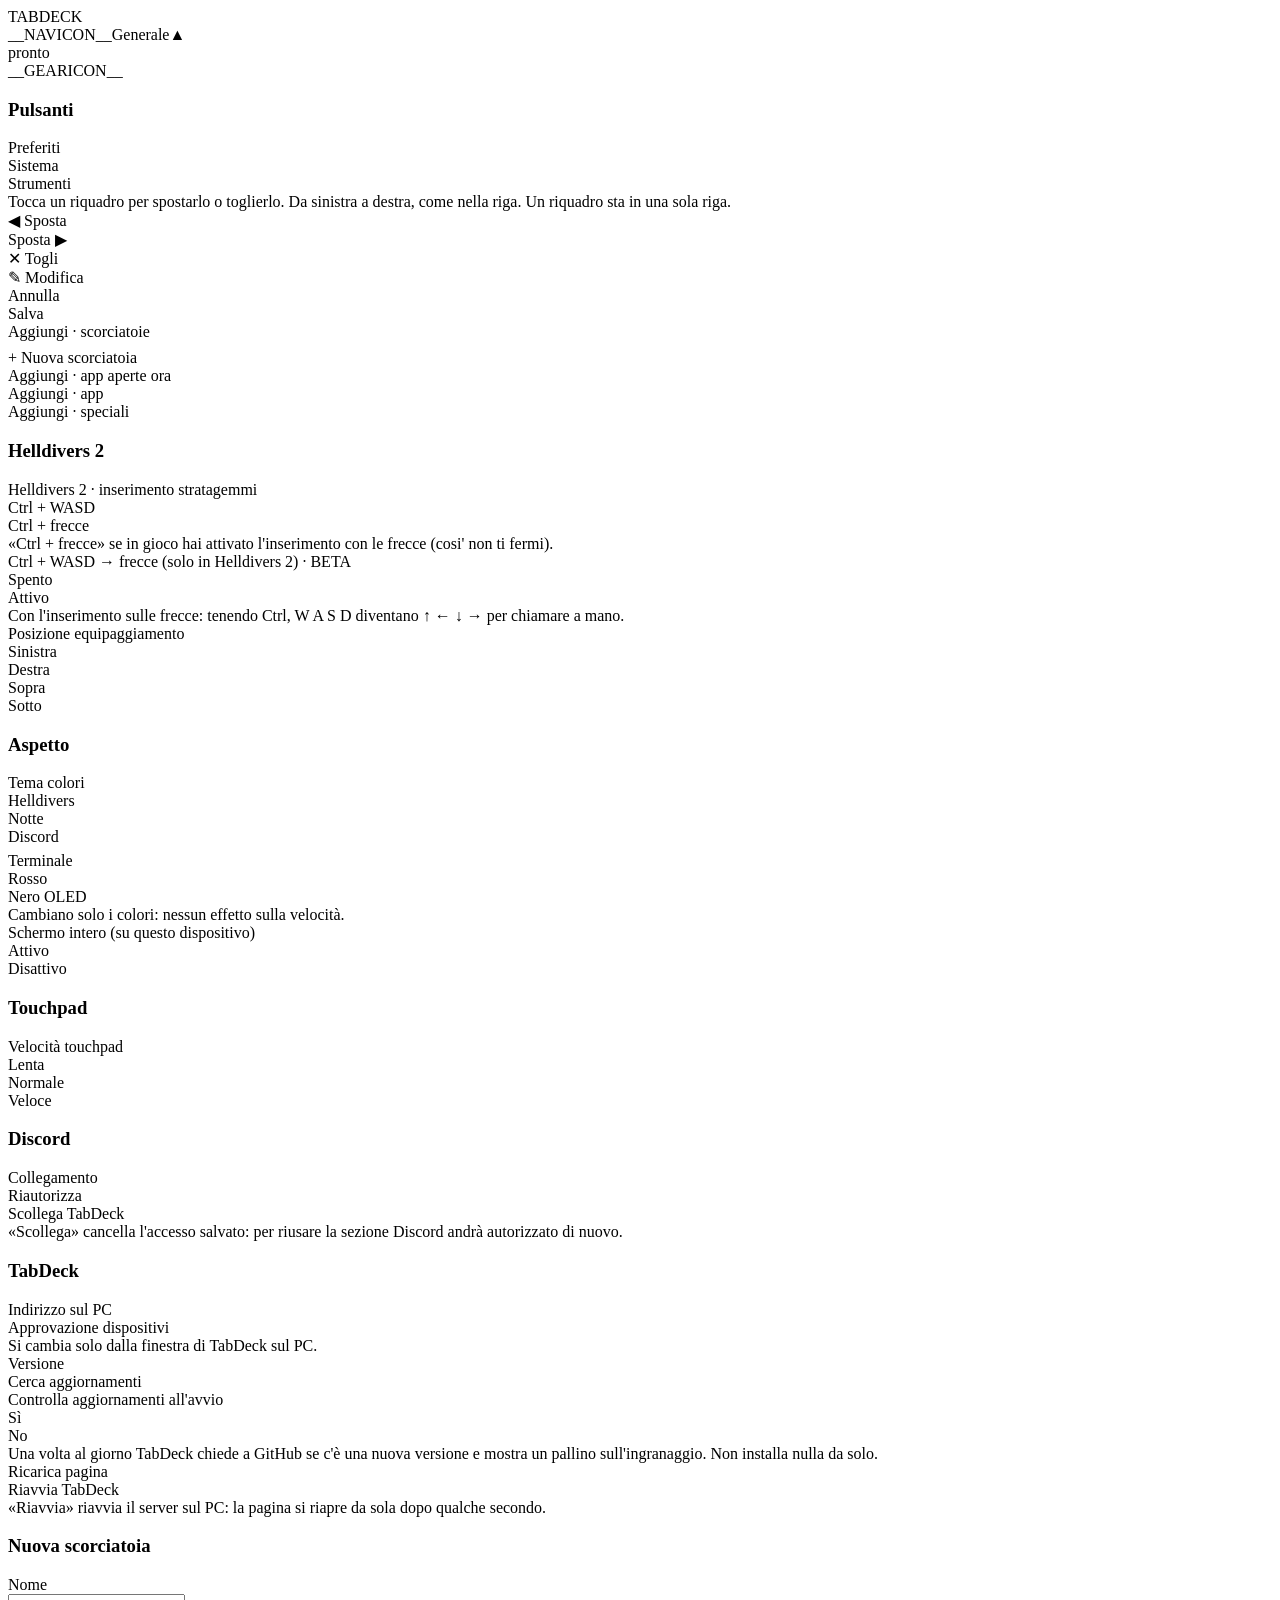
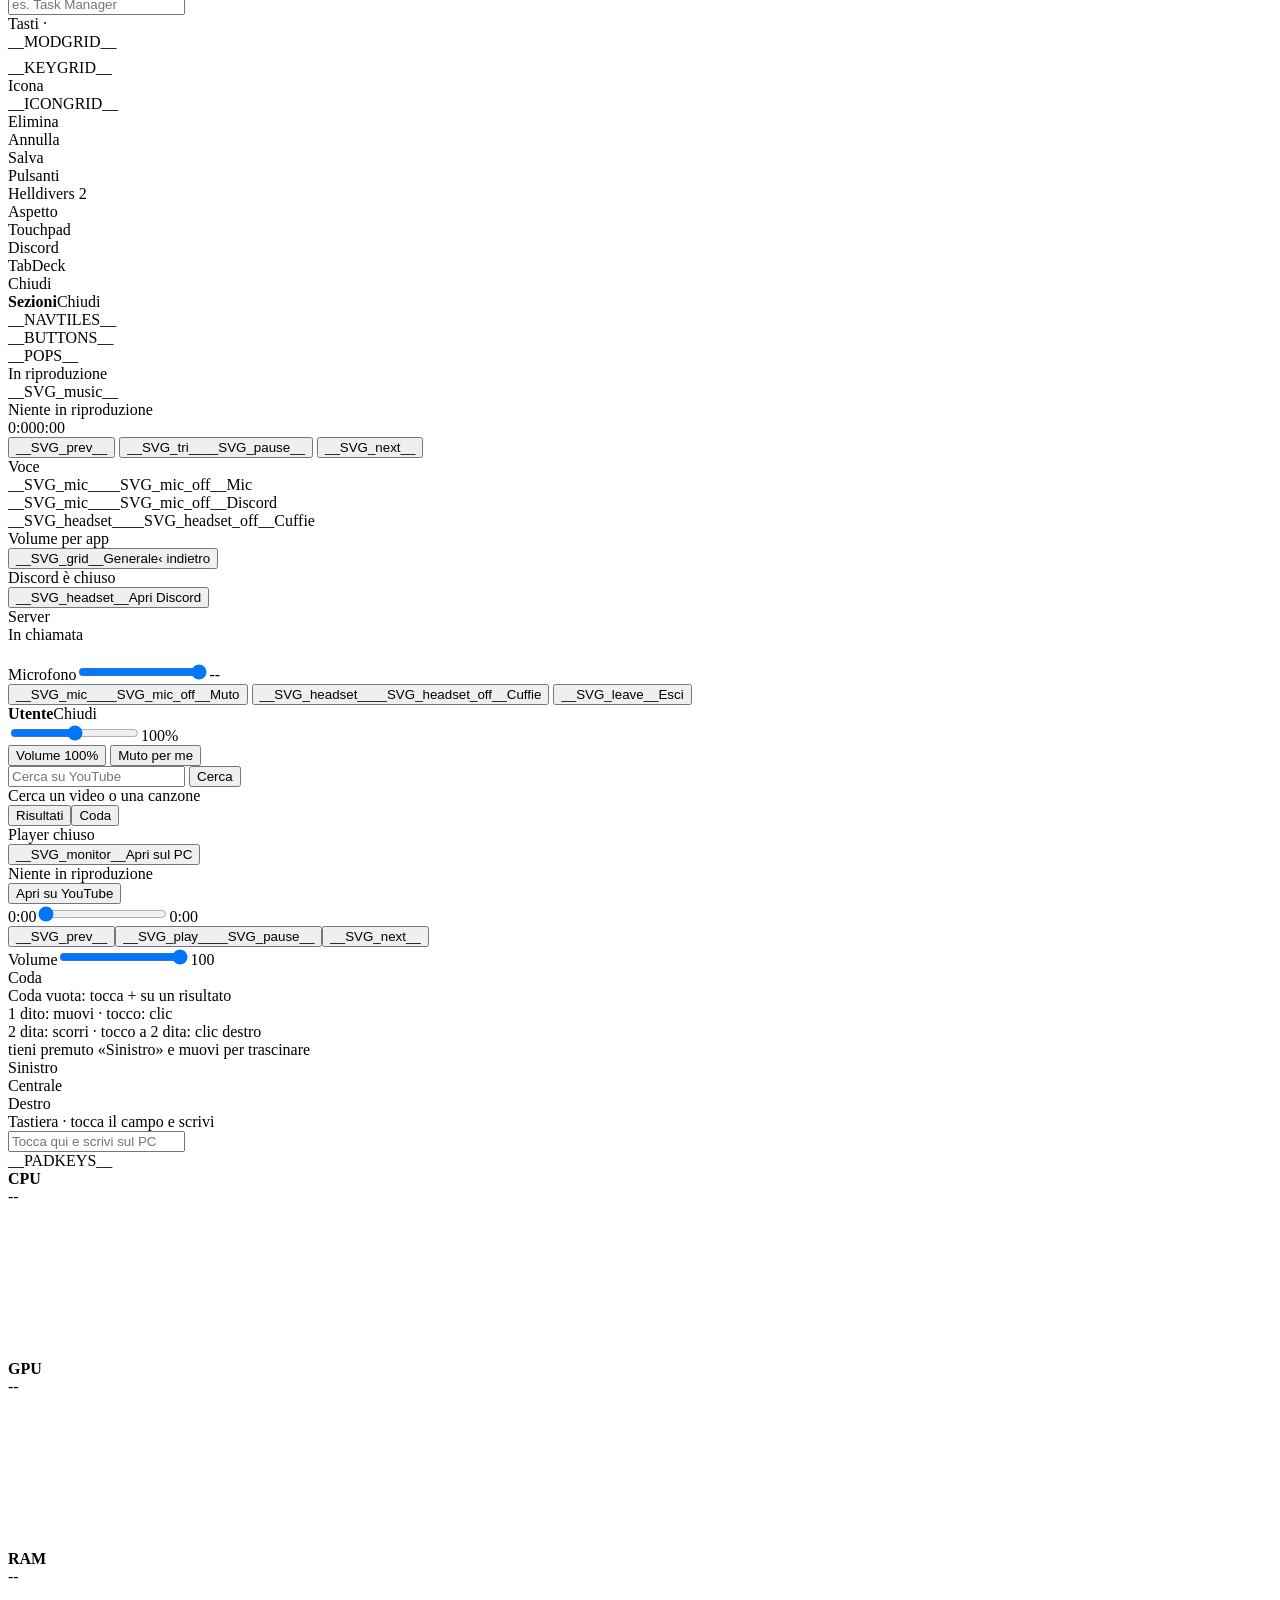
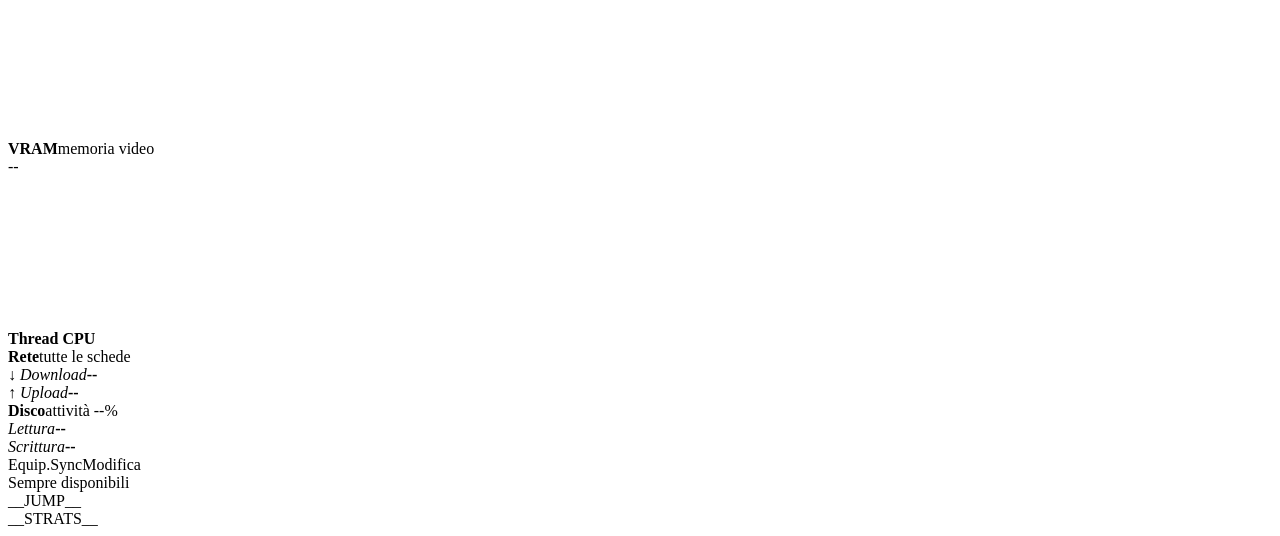
==== web/index.html @ e6f408be "Generale: yellow square buttons in the bar, full screen moved to Aspetto; drop arrange buttons and 2" ====
<!DOCTYPE html>
<html><head><meta charset="utf-8">
<meta name="viewport" content="width=device-width,initial-scale=1,user-scalable=no,viewport-fit=cover">
<meta name="theme-color" content="#0a0b08">
<meta name="mobile-web-app-capable" content="yes"><meta name="apple-mobile-web-app-capable" content="yes">
<meta name="apple-mobile-web-app-status-bar-style" content="black-translucent"><meta name="apple-mobile-web-app-title" content="TabDeck">
<link rel="apple-touch-icon" href="/apple-touch-icon.png"><link rel="manifest" href="/manifest.json?t=__TOKEN__">
<title>TabDeck</title>
<style>__CSS__</style></head><body>
<div id="bar"><div id="logo">TAB<span>DECK</span></div>
<div id="nav">__NAVICON__<span id="navname">Generale</span><i>&#9650;</i></div>
<div id="sp"></div><div id="st" class="mono">pronto</div><div id="batt" class="mono"></div><div id="clock" class="mono"></div>
<div id="gear">__GEARICON__</div></div>
<div id="set"><div id="setbox"><div id="setmain">
<div class="spn show" id="sp_fav"><h3>Pulsanti</h3>
<div class="rsel" id="rsel"><div data-r="avvio" class="sel">Preferiti</div><div data-r="sistema">Sistema</div><div data-r="strumenti">Strumenti</div></div>
<div class="od">Tocca un riquadro per spostarlo o toglierlo. Da sinistra a destra, come nella riga. Un riquadro sta in una sola riga.</div>
<div id="favrow" class="favrow"></div>
<div id="favact"><div class="fa" data-fa="left">&#9664; Sposta</div><div class="fa" data-fa="right">Sposta &#9654;</div><div class="fa fx" data-fa="del">&#10005; Togli</div><div class="fa" data-fa="edit" id="faedit">&#9998; Modifica</div></div>
<div id="favsave"><div class="fa" id="favundo">Annulla</div><div class="fa fsave" id="favok">Salva</div></div>
<div class="ol">Aggiungi &middot; scorciatoie</div><div id="adkeys" class="favrow"></div><div class="fa" id="newkey" style="margin-top:8px">+ Nuova scorciatoia</div>
<div class="ol">Aggiungi &middot; app aperte ora</div><div id="favopen" class="favrow"></div>
<div class="ol">Aggiungi &middot; app</div><div id="favknown" class="favrow"></div>
<div class="ol">Aggiungi &middot; speciali</div><div id="adspec" class="favrow"></div></div>
<div class="spn" id="sp_hd2"><h3>Helldivers 2</h3>
<div class="opt"><div class="ol">Helldivers 2 &middot; inserimento stratagemmi</div>
<div class="seg" data-k="input"><div data-v="wasd">Ctrl + WASD</div><div data-v="arrows">Ctrl + frecce</div></div>
<div class="od">&laquo;Ctrl + frecce&raquo; se in gioco hai attivato l'inserimento con le frecce (cosi' non ti fermi).</div></div>
<div class="opt"><div class="ol">Ctrl + WASD &rarr; frecce (solo in Helldivers 2) &middot; BETA</div>
<div class="seg" data-k="remap"><div data-v="off">Spento</div><div data-v="on">Attivo</div></div>
<div class="od">Con l'inserimento sulle frecce: tenendo Ctrl, W A S D diventano &uarr; &larr; &darr; &rarr; per chiamare a mano.</div></div>
<div class="opt"><div class="ol">Posizione equipaggiamento</div>
<div class="seg" data-k="pos"><div data-v="left">Sinistra</div><div data-v="right">Destra</div><div data-v="top">Sopra</div><div data-v="bottom">Sotto</div></div></div></div>
<div class="spn" id="sp_look"><h3>Aspetto</h3>
<div class="opt"><div class="ol">Tema colori</div>
<div class="seg" data-k="theme"><div data-v="hd"><i style="background:#f5c518"></i>Helldivers</div><div data-v="notte"><i style="background:#4fd1ff"></i>Notte</div>
<div data-v="discord"><i style="background:#8b93ff"></i>Discord</div></div>
<div class="seg" data-k="theme" style="margin-top:6px"><div data-v="term"><i style="background:#39ff6a"></i>Terminale</div><div data-v="rosso"><i style="background:#ff4d3d"></i>Rosso</div>
<div data-v="oled"><i style="background:#fff"></i>Nero OLED</div></div>
<div class="od">Cambiano solo i colori: nessun effetto sulla velocit&agrave;.</div></div>
<div class="opt"><div class="ol">Schermo intero (su questo dispositivo)</div>
<div class="lseg" data-l="fs"><div data-v="on">Attivo</div><div data-v="off">Disattivo</div></div></div></div>
<div class="spn" id="sp_pad"><h3>Touchpad</h3>
<div class="opt"><div class="ol">Velocit&agrave; touchpad</div>
<div class="seg" data-k="pad"><div data-v="slow">Lenta</div><div data-v="med">Normale</div><div data-v="fast">Veloce</div></div></div></div>
<div class="spn" id="sp_dc"><h3>Discord</h3><div class="opt"><div class="ol">Collegamento</div><div id="dcsetst" class="setst"></div></div>
<div class="fa" data-sa="reauth">Riautorizza</div><div class="fa fx" data-sa="logout">Scollega TabDeck</div>
<div class="od">&laquo;Scollega&raquo; cancella l'accesso salvato: per riusare la sezione Discord andr&agrave; autorizzato di nuovo.</div></div>
<div class="spn" id="sp_td"><h3>TabDeck</h3><div class="opt"><div class="ol">Indirizzo sul PC</div><div id="tdinfo" class="setst mono"></div></div>
<div class="opt"><div class="ol">Approvazione dispositivi</div><div id="apprst" class="setst"></div><div class="od">Si cambia solo dalla finestra di TabDeck sul PC.</div></div>
<div class="opt"><div class="ol">Versione</div><div id="updst" class="setst"></div><div id="updnotes" class="od"></div></div>
<div class="fa" id="updchk">Cerca aggiornamenti</div><div class="fa fsave" id="updgo" style="display:none">Aggiorna</div><div class="fa" id="updback" style="display:none">Torna alla versione precedente</div>
<div class="opt"><div class="ol">Controlla aggiornamenti all'avvio</div><div class="seg" data-k="updchk"><div data-v="on">S&igrave;</div><div data-v="off">No</div></div>
<div class="od">Una volta al giorno TabDeck chiede a GitHub se c'&egrave; una nuova versione e mostra un pallino sull'ingranaggio. Non installa nulla da solo.</div></div>
<div class="fa" data-sa="reload">Ricarica pagina</div><div class="fa" data-sa="restart">Riavvia TabDeck</div>
<div class="od">&laquo;Riavvia&raquo; riavvia il server sul PC: la pagina si riapre da sola dopo qualche secondo.</div></div>
</div><div id="kedit"><h3 id="kehd">Nuova scorciatoia</h3>
<div class="ol">Nome</div><input id="kename" type="text" maxlength="24" autocomplete="off" placeholder="es. Task Manager">
<div class="ol">Tasti &middot; <span id="keprev" class="mono"></span></div>
<div class="kgrid" id="kmods">__MODGRID__</div><div class="kgrid" id="kkeys" style="margin-top:8px">__KEYGRID__</div>
<div class="ol">Icona</div><div class="kgrid kico" id="kicons">__ICONGRID__</div>
<div id="kebtns"><div class="fa fx" id="kedel">Elimina</div><div class="fa" id="kecancel">Annulla</div><div class="fa fsave" id="kesave">Salva</div></div></div>
<div id="settabs"><div class="stab sel" data-sp="fav">Pulsanti</div><div class="stab" data-sp="hd2">Helldivers 2</div>
<div class="stab" data-sp="look">Aspetto</div><div class="stab" data-sp="pad">Touchpad</div><div class="stab" data-sp="dc">Discord</div><div class="stab" data-sp="td">TabDeck</div>
<div id="setclose">Chiudi</div></div></div></div>
<div id="navpop" class="gpop"><div class="gbox"><div class="ghd"><b>Sezioni</b><span class="gx">Chiudi</span></div><div class="ngrid">__NAVTILES__</div></div></div>
<div id="wmenu"><div id="wbox"></div></div>
<div id="grid" class="pane show">__BUTTONS__</div>__POPS__
<div id="mix" class="pane">
<div id="np" class="off"><div class="sh">In riproduzione</div><div id="npc">__SVG_music__</div>
<div id="npt">Niente in riproduzione</div><div id="npa"></div><div id="npapp"></div>
<div id="npbar"><div id="npfill"></div></div><div id="nptime" class="mono"><span id="npp">0:00</span><span id="npd">0:00</span></div>
<div id="npctl"><button class="b" data-mc="prev" data-n="Precedente">__SVG_prev__</button>
<button class="b" id="nptog" data-mc="toggle" data-n="Play/pausa"><span class="it">__SVG_tri__</span><span class="ip">__SVG_pause__</span></button>
<button class="b" data-mc="next" data-n="Successivo">__SVG_next__</button></div>
<div class="sh">Voce</div><div id="voice"><div class="vb" id="vmic"><span class="v1">__SVG_mic__</span><span class="v2">__SVG_mic_off__</span><span class="vl">Mic</span></div>
<div class="vb dc na" id="vdmute"><span class="v1">__SVG_mic__</span><span class="v2">__SVG_mic_off__</span><span class="vl">Discord</span></div>
<div class="vb dc na" id="vddeaf"><span class="v1">__SVG_headset__</span><span class="v2">__SVG_headset_off__</span><span class="vl">Cuffie</span></div></div></div>
<div id="mixer"><div class="sh">Volume per app</div><div id="strips" class="scroll"></div></div>
<button class="b media" id="mback" data-go="grid" data-n="Generale">__SVG_grid__<span class="l">Generale</span><span class="h mono">&lsaquo; indietro</span></button></div>
<div id="dc" class="pane">
<div id="dcoff"><div class="dcmsg">Discord &egrave; chiuso</div><button class="b app" id="dcobtn" data-dca="open" style="--c:#8b93ff">__SVG_headset__<span class="l">Apri Discord</span></button></div>
<div id="dcg"></div>
<div id="dcch"><div class="sh" id="dcgname">Server</div><div id="dclist"></div></div>
<div id="dcvc"><div class="sh">In chiamata</div><div id="dcvhd"><div id="dcvname">&nbsp;</div><div id="dcvsrv"></div></div><div id="dcmem"></div>
<div id="dcmic"><span class="dcml">Microfono</span><input type="range" id="dcinv" min="0" max="100" step="1" value="100"><span id="dcinvv" class="mono">--</span></div>
<div id="dcbtn"><button class="b dcb" id="dcbm" data-dca="mute" style="--c:#8b93ff"><span class="v1">__SVG_mic__</span><span class="v2">__SVG_mic_off__</span><span class="l">Muto</span></button>
<button class="b dcb" id="dcbd" data-dca="deaf" style="--c:#8b93ff"><span class="v1">__SVG_headset__</span><span class="v2">__SVG_headset_off__</span><span class="l">Cuffie</span></button>
<button class="b game" id="dcleave" data-dca="leave">__SVG_leave__<span class="l">Esci</span></button></div></div></div>
<div class="gpop" id="pop_dcu"><div class="gbox dcubox"><div class="ghd"><b id="dcun">Utente</b><span class="gx">Chiudi</span></div>
<div class="dcuv"><input type="range" id="dcur" min="0" max="200" step="5" value="100"><span id="dcuval" class="mono">100%</span></div>
<div class="dcuq"><button class="b media" data-dca="u100"><span class="l">Volume 100%</span></button>
<button class="b app" id="dcum" data-dca="umute"><span class="l">Muto per me</span></button></div></div></div>
<div id="yt" class="pane">
<div id="ytl"><div id="ytsb"><input id="ytq" type="search" autocomplete="off" autocorrect="off" autocapitalize="off" spellcheck="false" placeholder="Cerca su YouTube" maxlength="200">
<button class="b media" id="ytgo" data-yta="search"><span class="l">Cerca</span></button></div>
<div id="ytsug"></div>
<div id="ytres"><div class="dcempty">Cerca un video o una canzone</div></div></div>
<div id="yttabs"><button class="ytt sel" data-ytv="res">Risultati</button><button class="ytt" data-ytv="queue">Coda</button></div>
<div id="ytr">
<div id="ytoff"><div class="dcmsg">Player chiuso</div><button class="b media" id="ytobtn" data-yta="open">__SVG_monitor__<span class="l">Apri sul PC</span></button></div>
<div id="ytnow"><span id="ytpic"></span><div id="ytnt"><div id="yttitle">Niente in riproduzione</div><div id="ytch"></div></div></div>
<div id="ytnote"><span id="ytnmsg"></span><button class="ytsm" id="ytweb" data-yta="web">Apri su YouTube</button></div>
<div id="ytbar"><span id="ytpos" class="mono">0:00</span><input type="range" id="ytseek" min="0" max="1" step="1" value="0"><span id="ytdur" class="mono">0:00</span></div>
<div id="ytctl"><button class="b media" data-yta="prev">__SVG_prev__</button><button class="b media" id="ytplay" data-yta="toggle"><span class="v1">__SVG_play__</span><span class="v2">__SVG_pause__</span></button><button class="b media" data-yta="next">__SVG_next__</button></div>
<div id="ytvolr"><span class="dcml">Volume</span><input type="range" id="ytvol" min="0" max="100" step="1" value="100"><span id="ytvolv" class="mono">100</span></div>
<div class="sh" id="ytqh">Coda</div>
<div id="ytqueue"><div class="dcempty">Coda vuota: tocca + su un risultato</div></div></div></div>
<div id="pad" class="pane">
<div id="tpwrap"><div id="tp"><span>1 dito: muovi &middot; tocco: clic<br>2 dita: scorri &middot; tocco a 2 dita: clic destro<br>tieni premuto &laquo;Sinistro&raquo; e muovi per trascinare</span></div>
<div id="tpb"><div class="tb" data-b="l">Sinistro</div><div class="tb" data-b="m">Centrale</div><div class="tb" data-b="r">Destro</div></div></div>
<div id="kb"><div class="sh">Tastiera &middot; tocca il campo e scrivi</div>
<input id="kin" type="text" autocomplete="off" autocorrect="off" autocapitalize="off" spellcheck="false" placeholder="Tocca qui e scrivi sul PC">
<div id="keys">__PADKEYS__</div></div></div>
<div id="mon" class="pane">
<div class="mrow">
<div class="mc kcpu"><div class="mch"><b>CPU</b><span id="m_cn"></span></div><div class="mv mono" id="m_cpu">--</div><canvas id="g_cpu"></canvas><div class="mf2 mono" id="m_cpuf"></div></div>
<div class="mc kgpu"><div class="mch"><b>GPU</b><span id="m_gn"></span></div><div class="mv mono" id="m_gpu">--</div><canvas id="g_gpu"></canvas><div class="mf2 mono" id="m_gpuf"></div></div>
<div class="mc kram"><div class="mch"><b>RAM</b><span id="m_rams"></span></div><div class="mv mono" id="m_ram">--</div><canvas id="g_ram"></canvas><div class="mf2 mono" id="m_ramf"></div></div>
<div class="mc kvram"><div class="mch"><b>VRAM</b><span>memoria video</span></div><div class="mv mono" id="m_vram">--</div><canvas id="g_vram"></canvas><div class="mf2 mono" id="m_vramf"></div></div>
</div>
<div class="mrow mrow2">
<div class="mc kcpu"><div class="mch"><b>Thread CPU</b><span id="m_ncores"></span></div><div id="mcores"></div></div>
<div class="mc knet"><div class="mch"><b>Rete</b><span>tutte le schede</span></div><div class="mbig"><div><em>&darr; Download</em><b class="mono" id="m_rx">--</b></div><div><em>&uarr; Upload</em><b class="mono" id="m_tx">--</b></div></div></div>
<div class="mc kdisk"><div class="mch"><b>Disco</b><span id="m_disk">attivit&agrave; --%</span></div><div class="mbig"><div><em>Lettura</em><b class="mono" id="m_dr">--</b></div><div><em>Scrittura</em><b class="mono" id="m_dw">--</b></div></div></div>
</div></div>
<div id="hd2" class="pane">
<div id="side"><div id="lohead"><span class="gh">Equip.</span><span id="sync" class="ebtn">Sync</span><span id="edit" class="ebtn">Modifica</span></div><div id="lo"></div>
<div class="fxh">Sempre disponibili</div><div id="fixed"></div></div>
<div id="main"><div id="jump">__JUMP__</div><div id="hd2all" class="scroll">__STRATS__</div></div>
</div>
<script>__JS__</script></body></html>
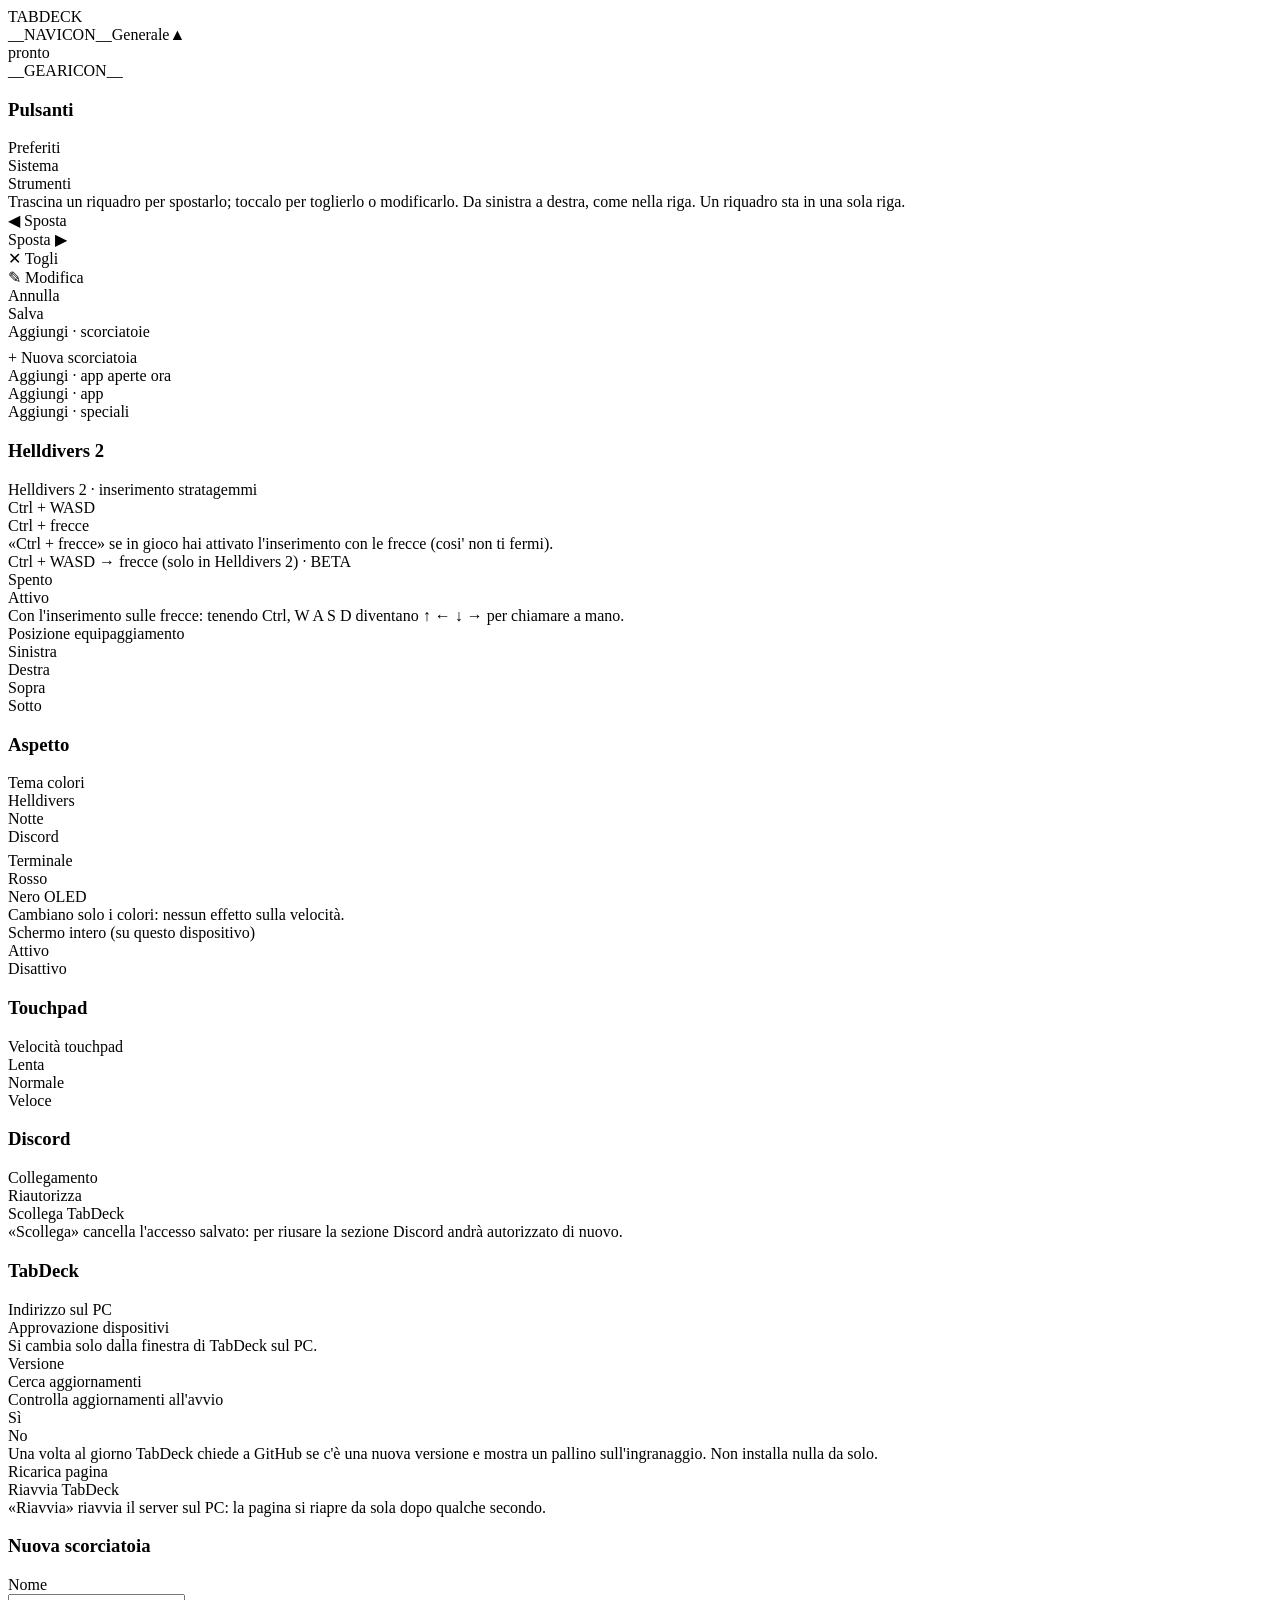
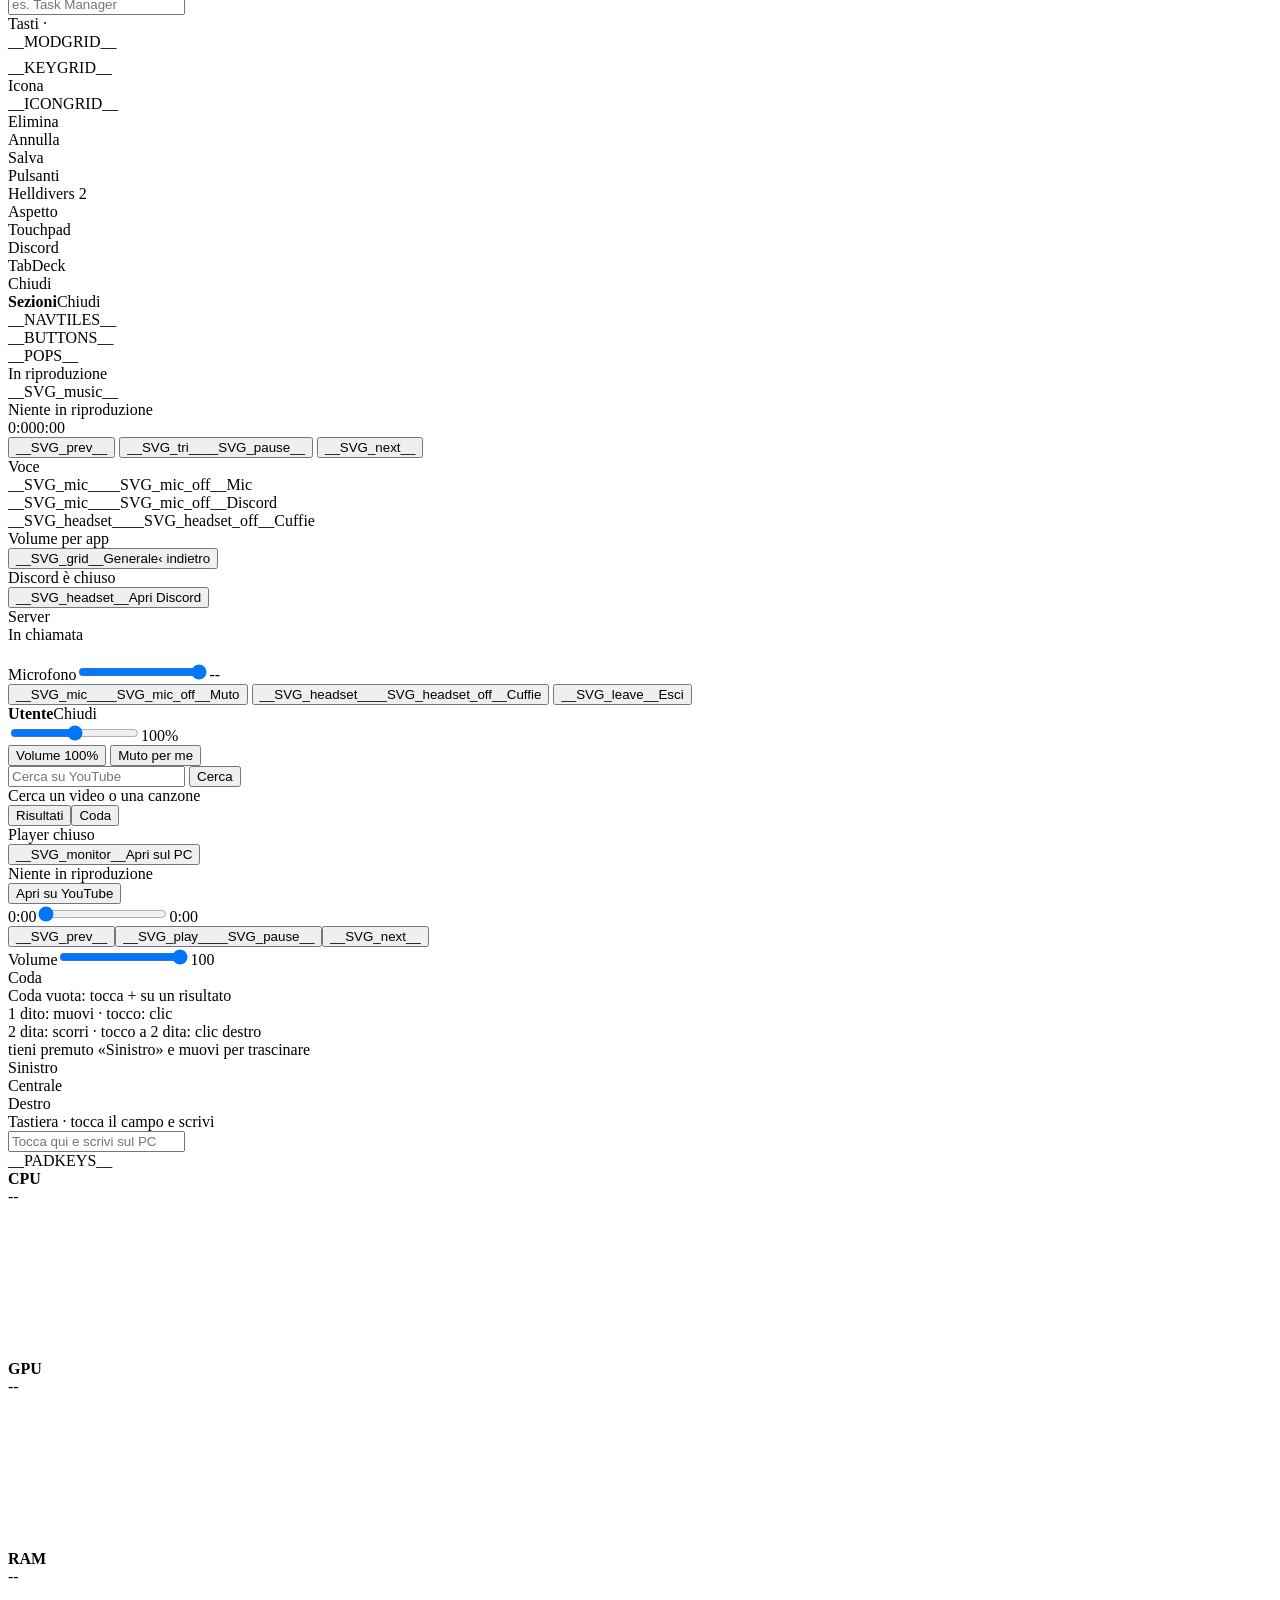
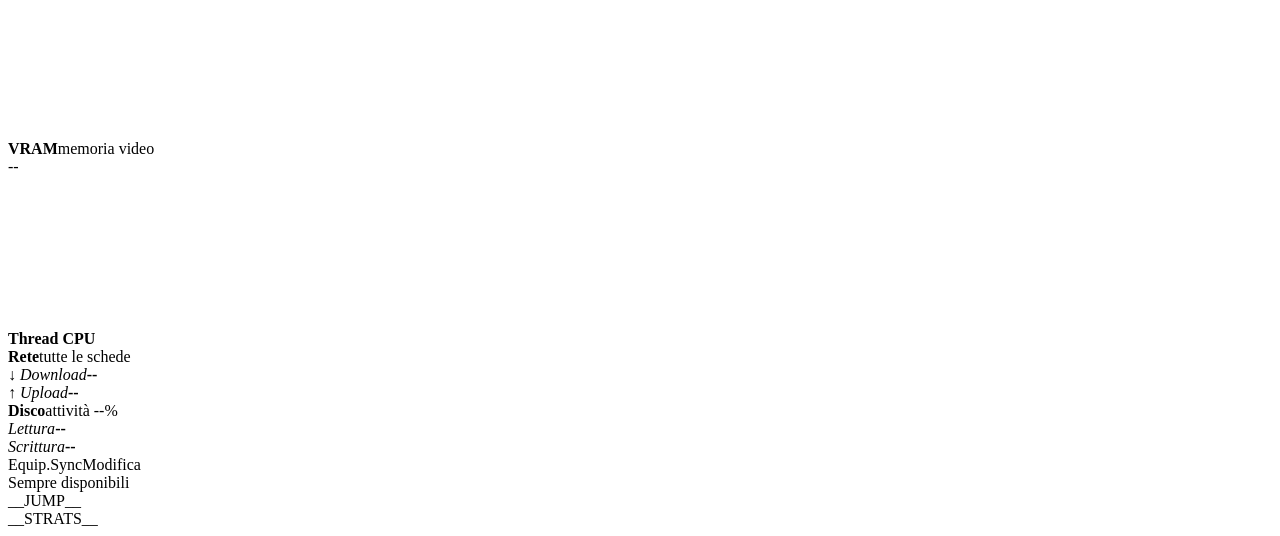
==== commit 74bf5da1: "Settings > Pulsanti: smaller tiles, drag to reorder the row Co-Authored-By: Claude Opus 5.5 <noreply" ====
--- a/web/index.html
+++ b/web/index.html
@@ -14,7 +14,7 @@
 <div id="set"><div id="setbox"><div id="setmain">
 <div class="spn show" id="sp_fav"><h3>Pulsanti</h3>
 <div class="rsel" id="rsel"><div data-r="avvio" class="sel">Preferiti</div><div data-r="sistema">Sistema</div><div data-r="strumenti">Strumenti</div></div>
-<div class="od">Tocca un riquadro per spostarlo o toglierlo. Da sinistra a destra, come nella riga. Un riquadro sta in una sola riga.</div>
+<div class="od">Trascina un riquadro per spostarlo; toccalo per toglierlo o modificarlo. Da sinistra a destra, come nella riga. Un riquadro sta in una sola riga.</div>
 <div id="favrow" class="favrow"></div>
 <div id="favact"><div class="fa" data-fa="left">&#9664; Sposta</div><div class="fa" data-fa="right">Sposta &#9654;</div><div class="fa fx" data-fa="del">&#10005; Togli</div><div class="fa" data-fa="edit" id="faedit">&#9998; Modifica</div></div>
 <div id="favsave"><div class="fa" id="favundo">Annulla</div><div class="fa fsave" id="favok">Salva</div></div>
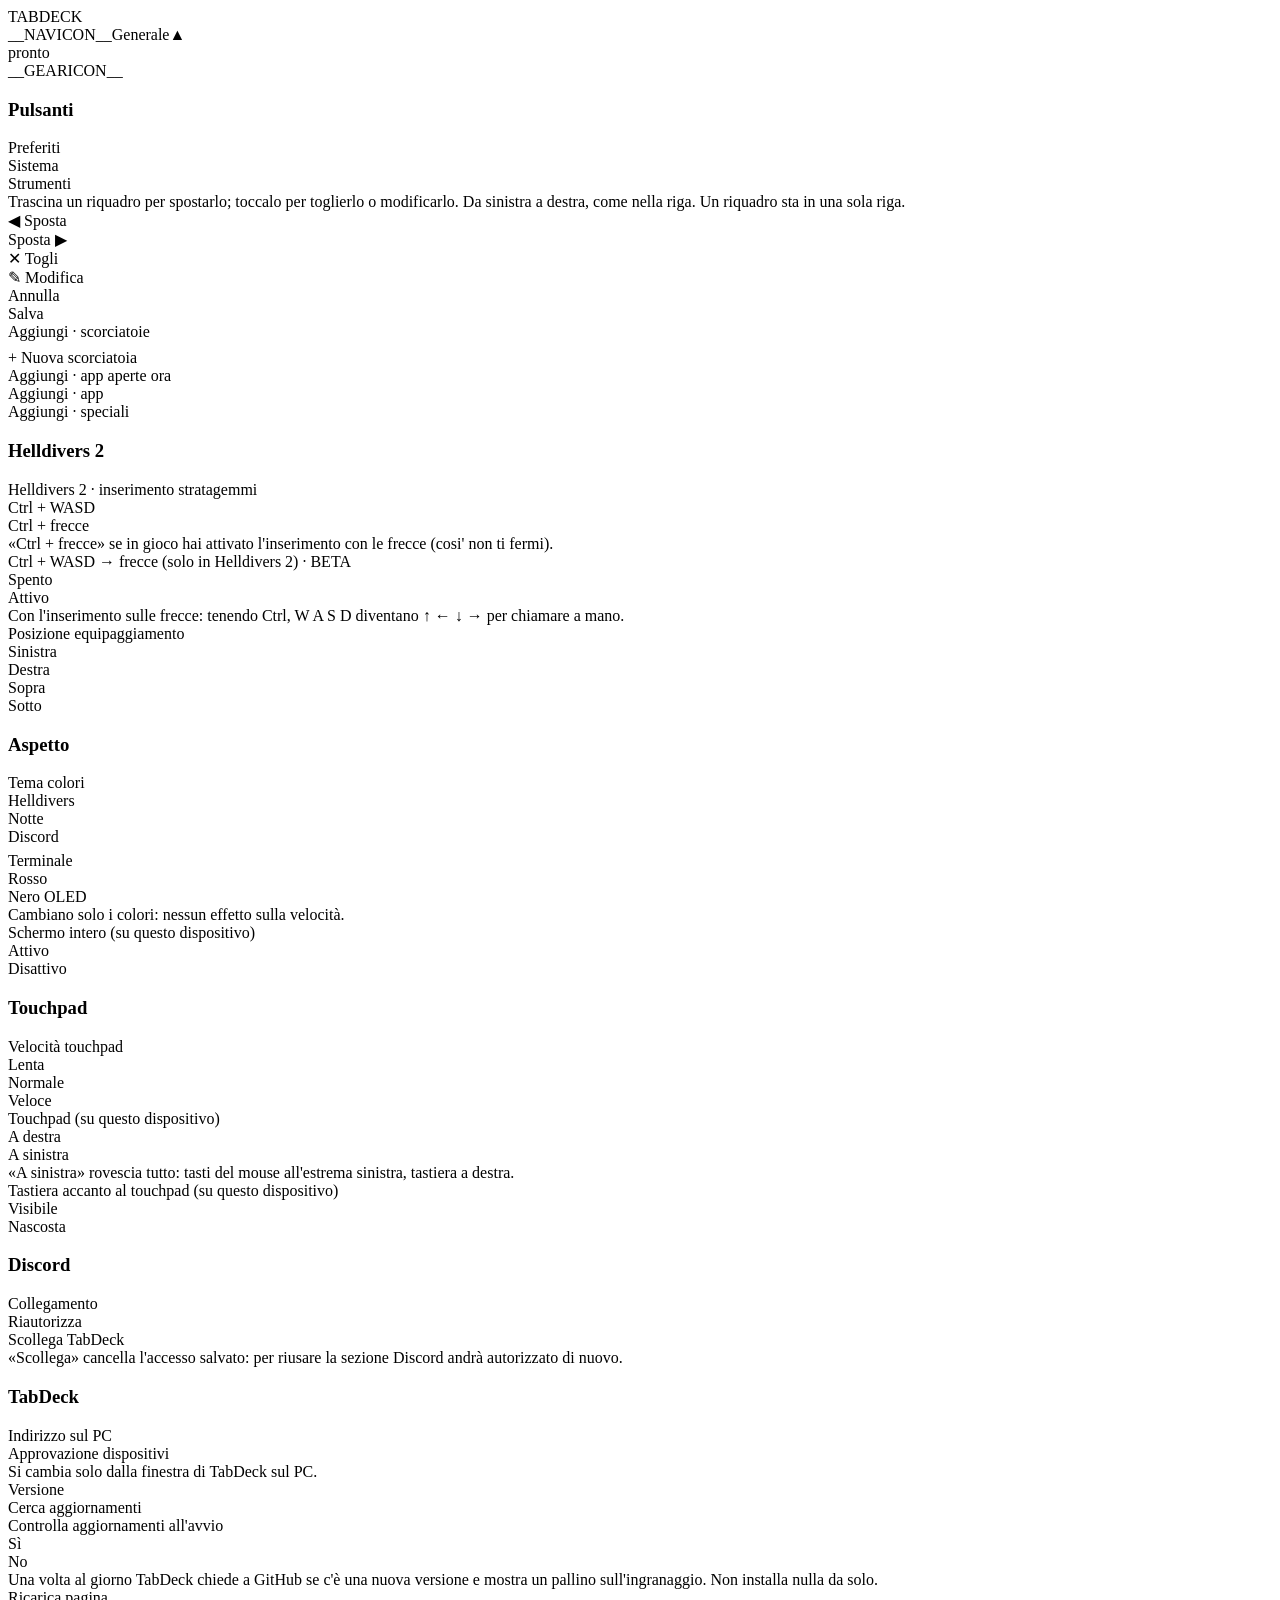
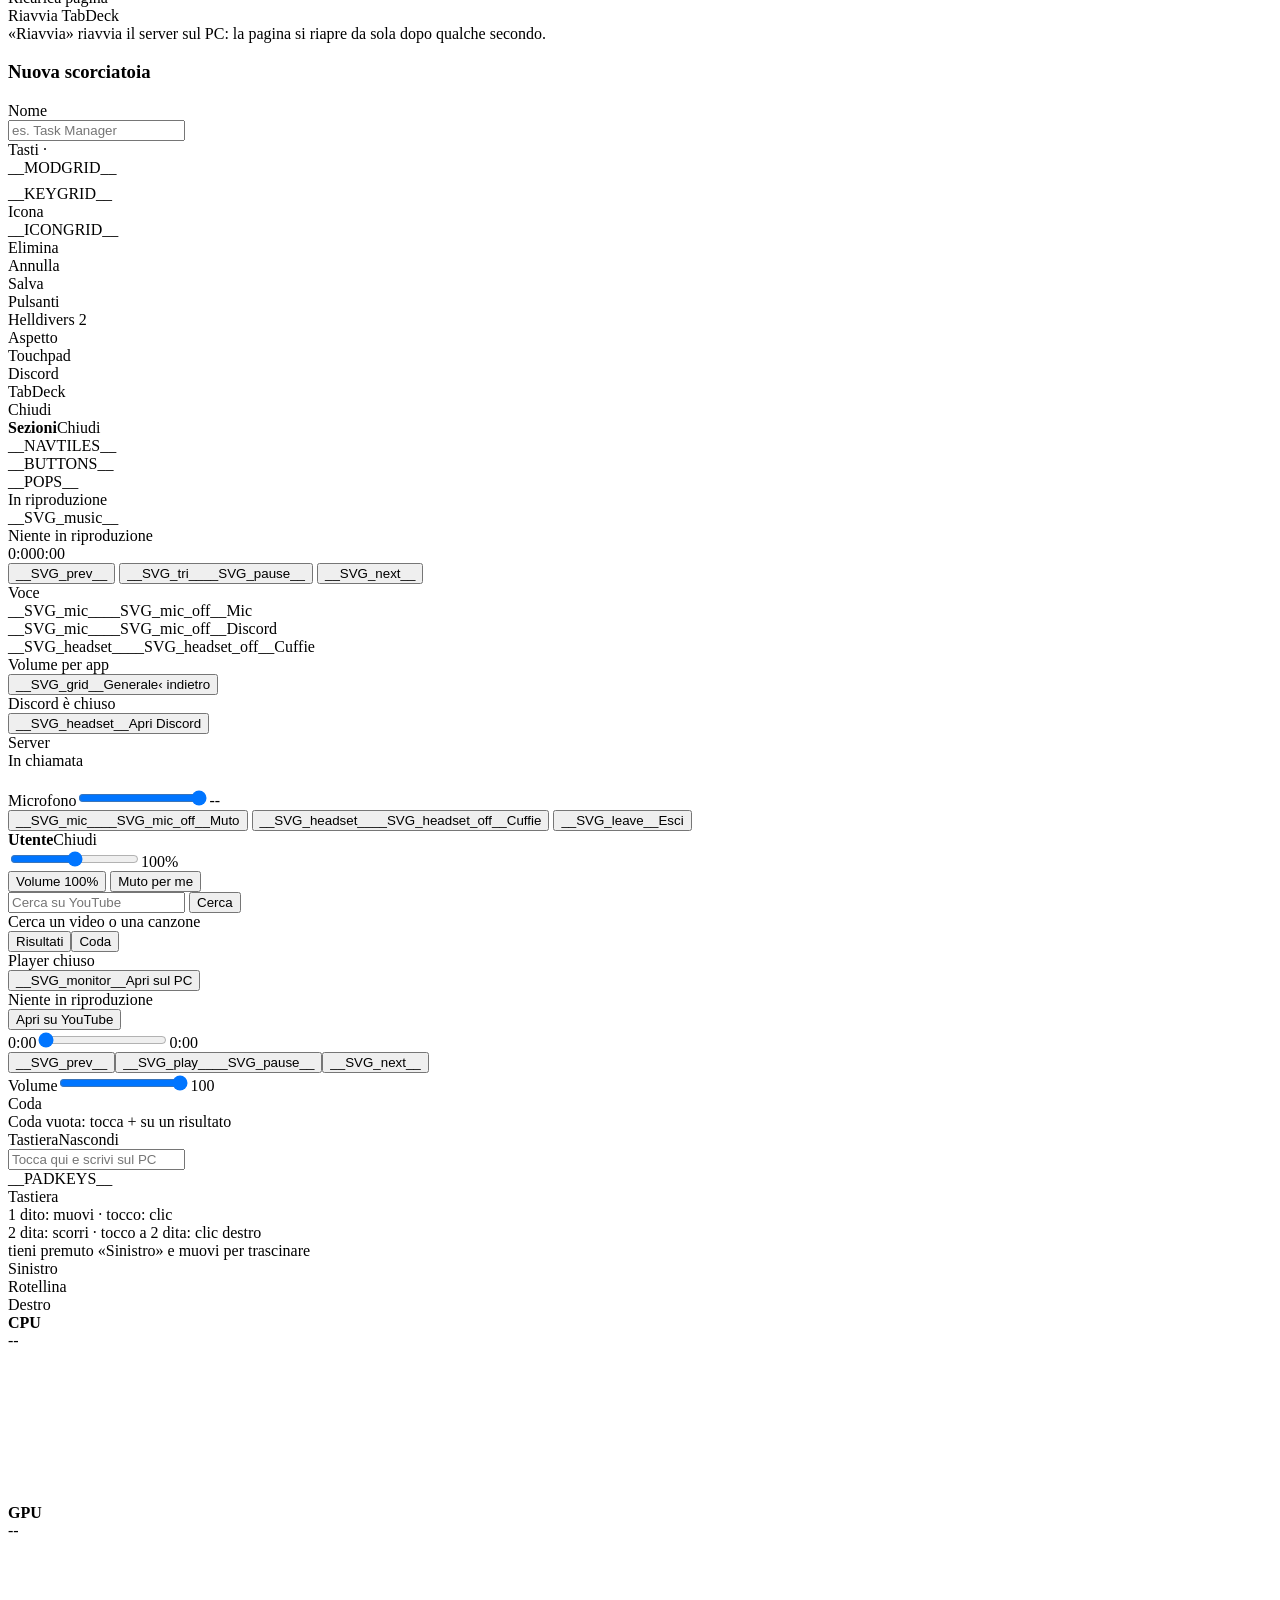
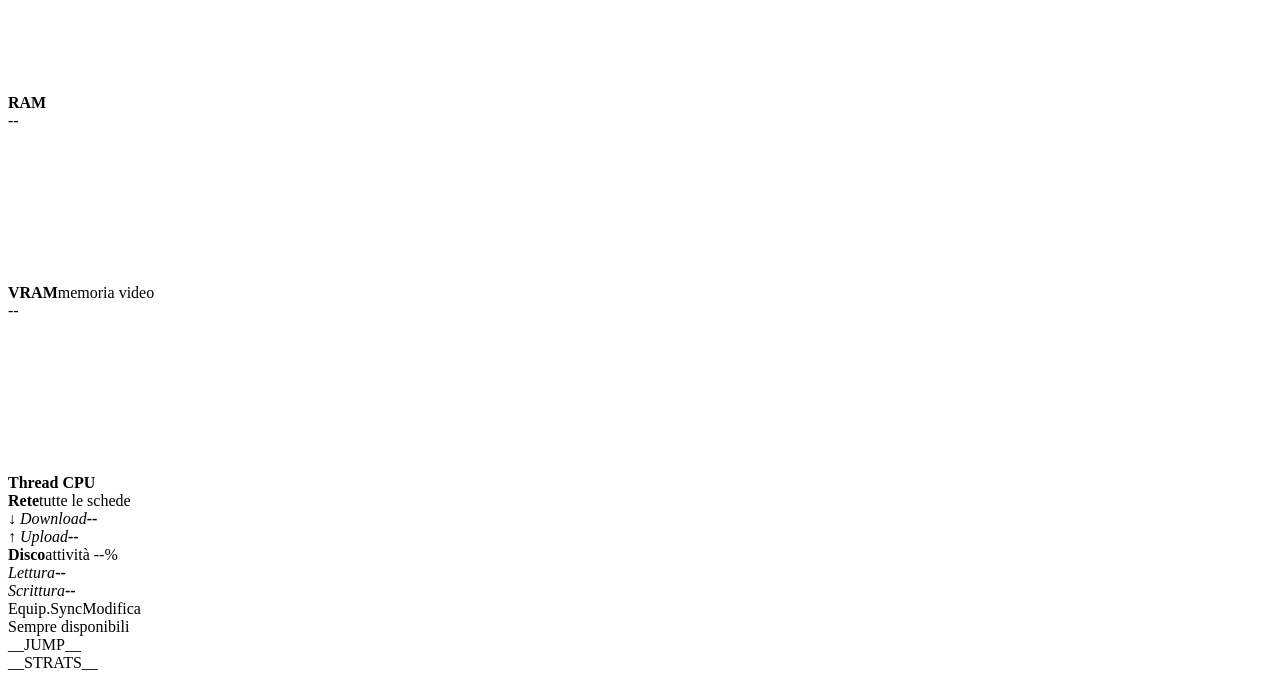
==== commit aaf4ab8b: "Touchpad: mouse buttons in a column beside the pad (scroll wheel in the middle), hideable keys panel" ====
--- a/web/index.html
+++ b/web/index.html
@@ -42,7 +42,12 @@
 <div class="lseg" data-l="fs"><div data-v="on">Attivo</div><div data-v="off">Disattivo</div></div></div></div>
 <div class="spn" id="sp_pad"><h3>Touchpad</h3>
 <div class="opt"><div class="ol">Velocit&agrave; touchpad</div>
-<div class="seg" data-k="pad"><div data-v="slow">Lenta</div><div data-v="med">Normale</div><div data-v="fast">Veloce</div></div></div></div>
+<div class="seg" data-k="pad"><div data-v="slow">Lenta</div><div data-v="med">Normale</div><div data-v="fast">Veloce</div></div></div>
+<div class="opt"><div class="ol">Touchpad (su questo dispositivo)</div>
+<div class="lseg" data-l="tpside"><div data-v="right">A destra</div><div data-v="left">A sinistra</div></div>
+<div class="od">&laquo;A sinistra&raquo; rovescia tutto: tasti del mouse all'estrema sinistra, tastiera a destra.</div></div>
+<div class="opt"><div class="ol">Tastiera accanto al touchpad (su questo dispositivo)</div>
+<div class="lseg" data-l="kb"><div data-v="on">Visibile</div><div data-v="off">Nascosta</div></div></div></div>
 <div class="spn" id="sp_dc"><h3>Discord</h3><div class="opt"><div class="ol">Collegamento</div><div id="dcsetst" class="setst"></div></div>
 <div class="fa" data-sa="reauth">Riautorizza</div><div class="fa fx" data-sa="logout">Scollega TabDeck</div>
 <div class="od">&laquo;Scollega&raquo; cancella l'accesso salvato: per riusare la sezione Discord andr&agrave; autorizzato di nuovo.</div></div>
@@ -107,11 +112,12 @@
 <div class="sh" id="ytqh">Coda</div>
 <div id="ytqueue"><div class="dcempty">Coda vuota: tocca + su un risultato</div></div></div></div>
 <div id="pad" class="pane">
+<div id="kb"><div class="sh">Tastiera<span id="kbx">Nascondi</span></div>
+<input id="kin" type="text" autocomplete="off" autocorrect="off" autocapitalize="off" spellcheck="false" placeholder="Tocca qui e scrivi sul PC">
+<div id="keys">__PADKEYS__</div></div>
+<div id="kbshow"><span>Tastiera</span></div>
 <div id="tpwrap"><div id="tp"><span>1 dito: muovi &middot; tocco: clic<br>2 dita: scorri &middot; tocco a 2 dita: clic destro<br>tieni premuto &laquo;Sinistro&raquo; e muovi per trascinare</span></div>
-<div id="tpb"><div class="tb" data-b="l">Sinistro</div><div class="tb" data-b="m">Centrale</div><div class="tb" data-b="r">Destro</div></div></div>
-<div id="kb"><div class="sh">Tastiera &middot; tocca il campo e scrivi</div>
-<input id="kin" type="text" autocomplete="off" autocorrect="off" autocapitalize="off" spellcheck="false" placeholder="Tocca qui e scrivi sul PC">
-<div id="keys">__PADKEYS__</div></div></div>
+<div id="tpb"><div class="tb" data-b="l">Sinistro</div><div class="tb tw" data-b="m">Rotellina</div><div class="tb" data-b="r">Destro</div></div></div></div>
 <div id="mon" class="pane">
 <div class="mrow">
 <div class="mc kcpu"><div class="mch"><b>CPU</b><span id="m_cn"></span></div><div class="mv mono" id="m_cpu">--</div><canvas id="g_cpu"></canvas><div class="mf2 mono" id="m_cpuf"></div></div>
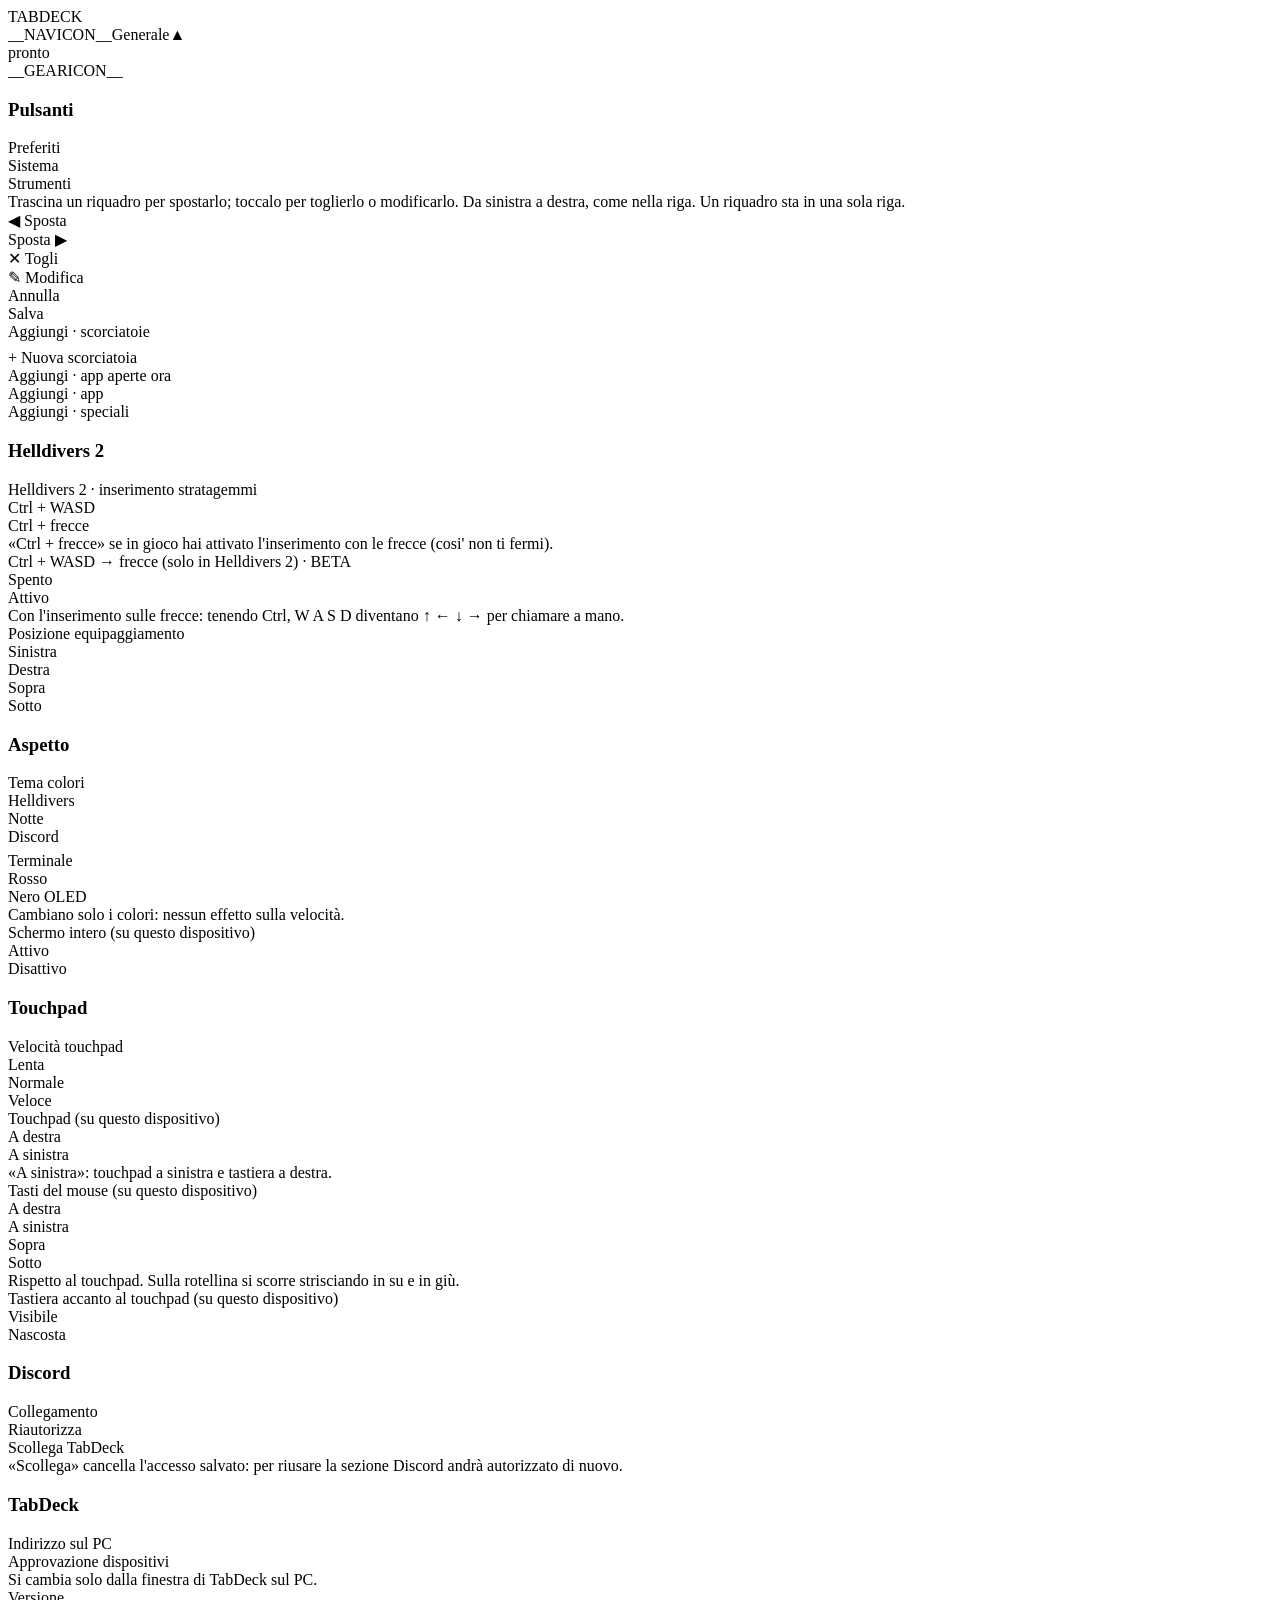
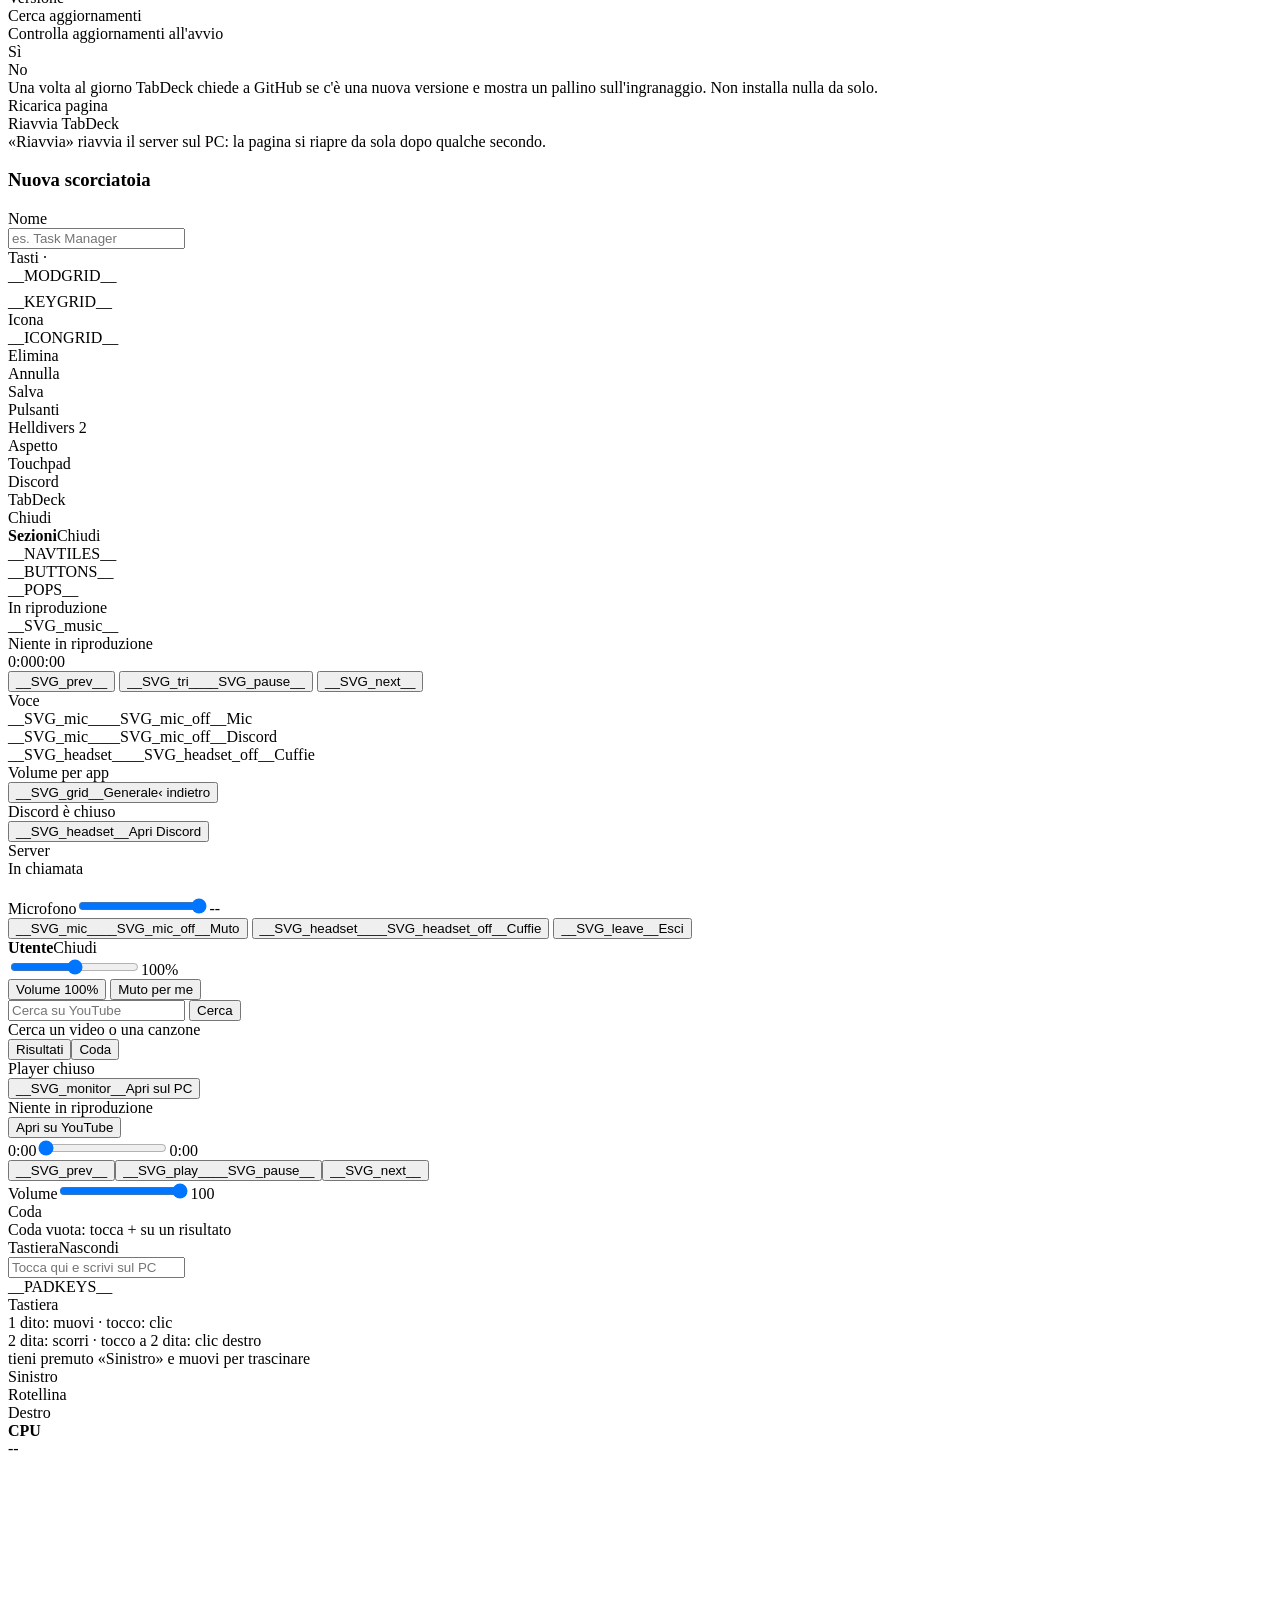
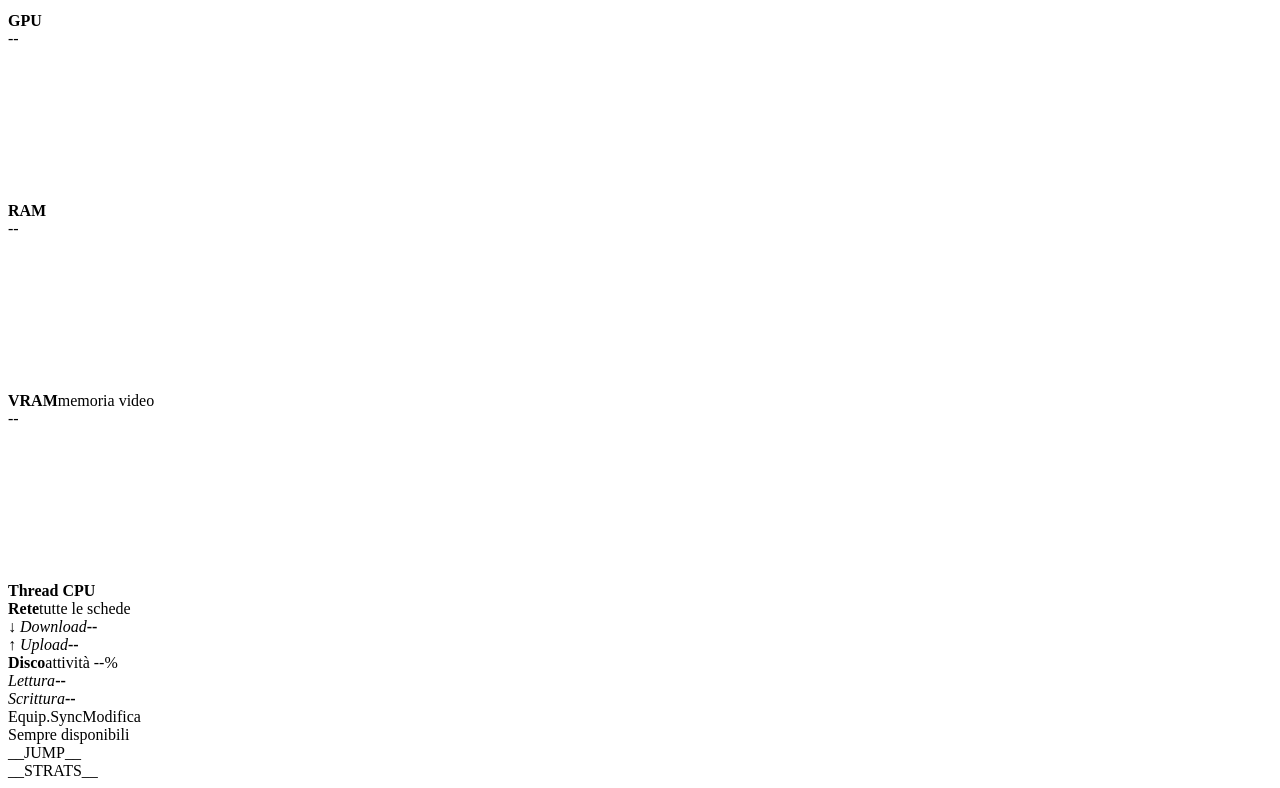
==== commit 3ffc42e6: "Touchpad: mouse buttons position per device (right, left, top, bottom), independent of the touchpad " ====
--- a/web/index.html
+++ b/web/index.html
@@ -45,7 +45,10 @@
 <div class="seg" data-k="pad"><div data-v="slow">Lenta</div><div data-v="med">Normale</div><div data-v="fast">Veloce</div></div></div>
 <div class="opt"><div class="ol">Touchpad (su questo dispositivo)</div>
 <div class="lseg" data-l="tpside"><div data-v="right">A destra</div><div data-v="left">A sinistra</div></div>
-<div class="od">&laquo;A sinistra&raquo; rovescia tutto: tasti del mouse all'estrema sinistra, tastiera a destra.</div></div>
+<div class="od">&laquo;A sinistra&raquo;: touchpad a sinistra e tastiera a destra.</div></div>
+<div class="opt"><div class="ol">Tasti del mouse (su questo dispositivo)</div>
+<div class="lseg" data-l="mb"><div data-v="right">A destra</div><div data-v="left">A sinistra</div><div data-v="top">Sopra</div><div data-v="bottom">Sotto</div></div>
+<div class="od">Rispetto al touchpad. Sulla rotellina si scorre strisciando in su e in gi&ugrave;.</div></div>
 <div class="opt"><div class="ol">Tastiera accanto al touchpad (su questo dispositivo)</div>
 <div class="lseg" data-l="kb"><div data-v="on">Visibile</div><div data-v="off">Nascosta</div></div></div></div>
 <div class="spn" id="sp_dc"><h3>Discord</h3><div class="opt"><div class="ol">Collegamento</div><div id="dcsetst" class="setst"></div></div>
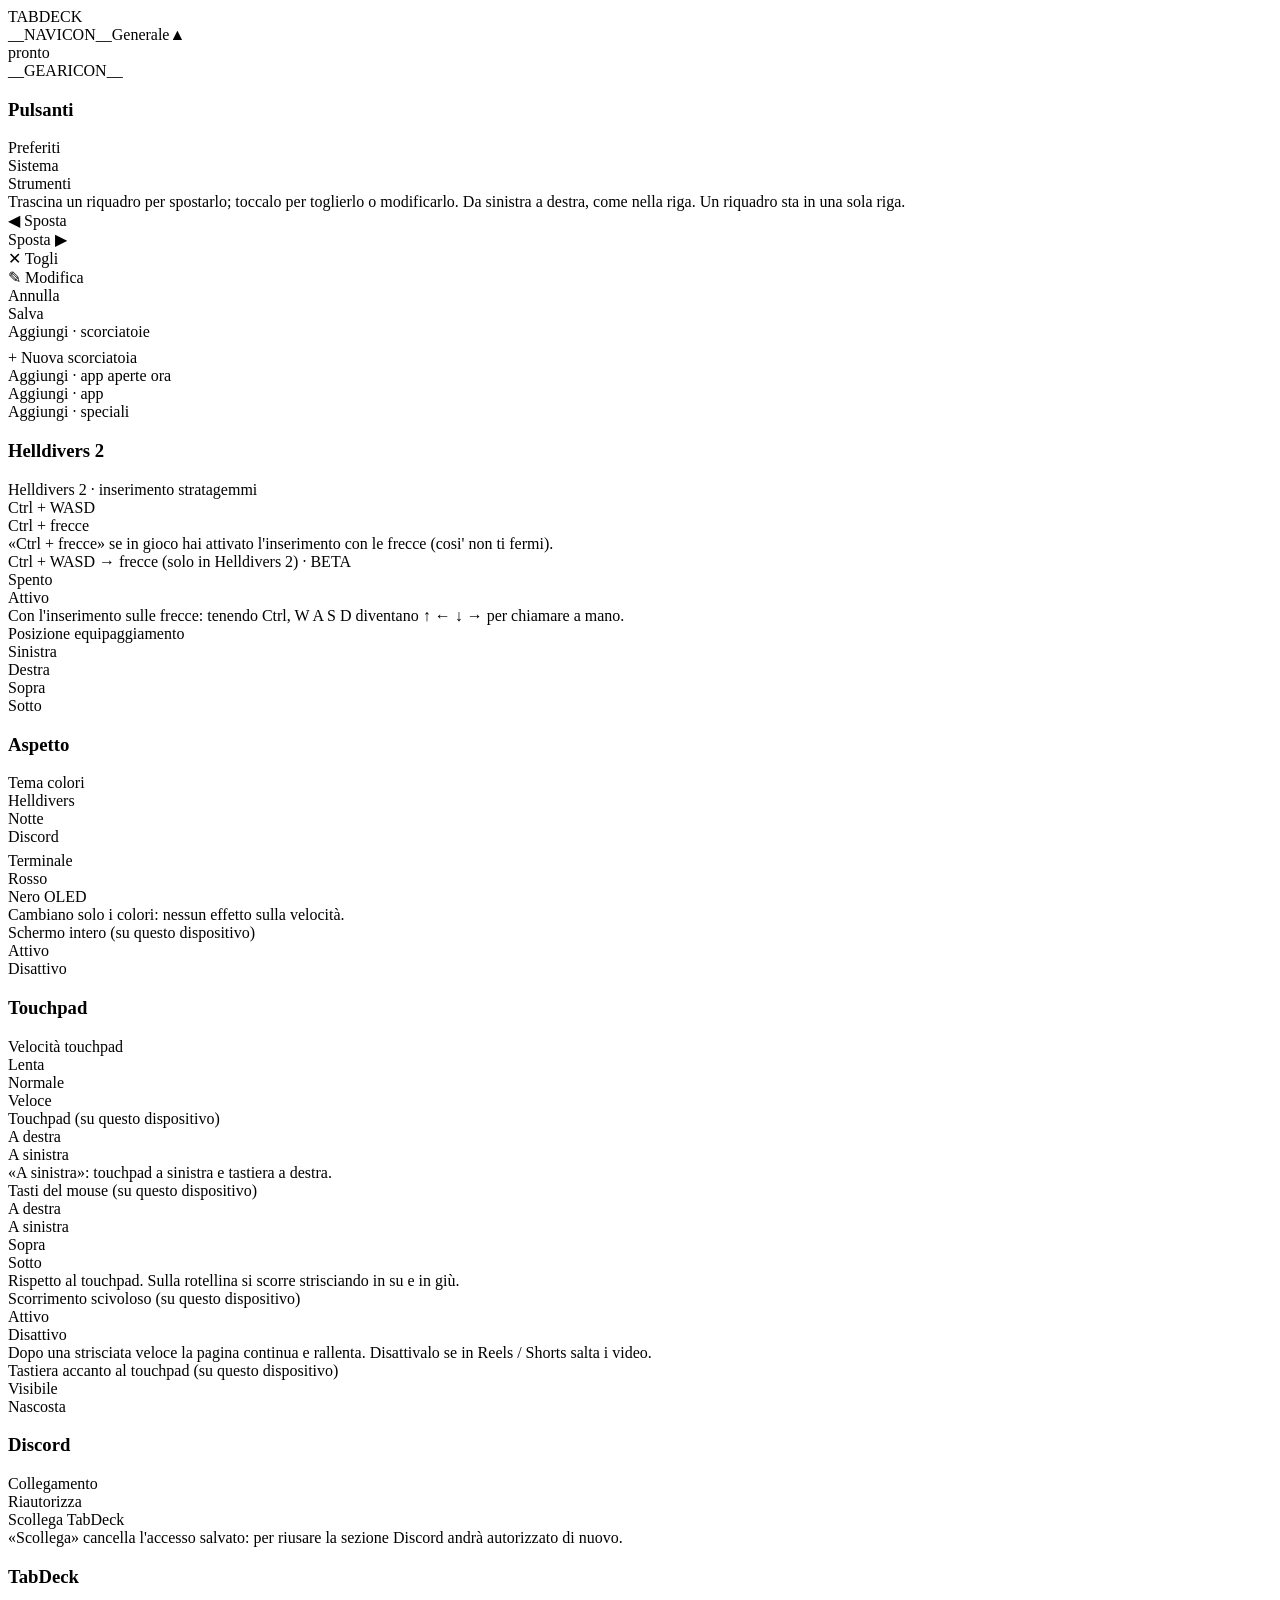
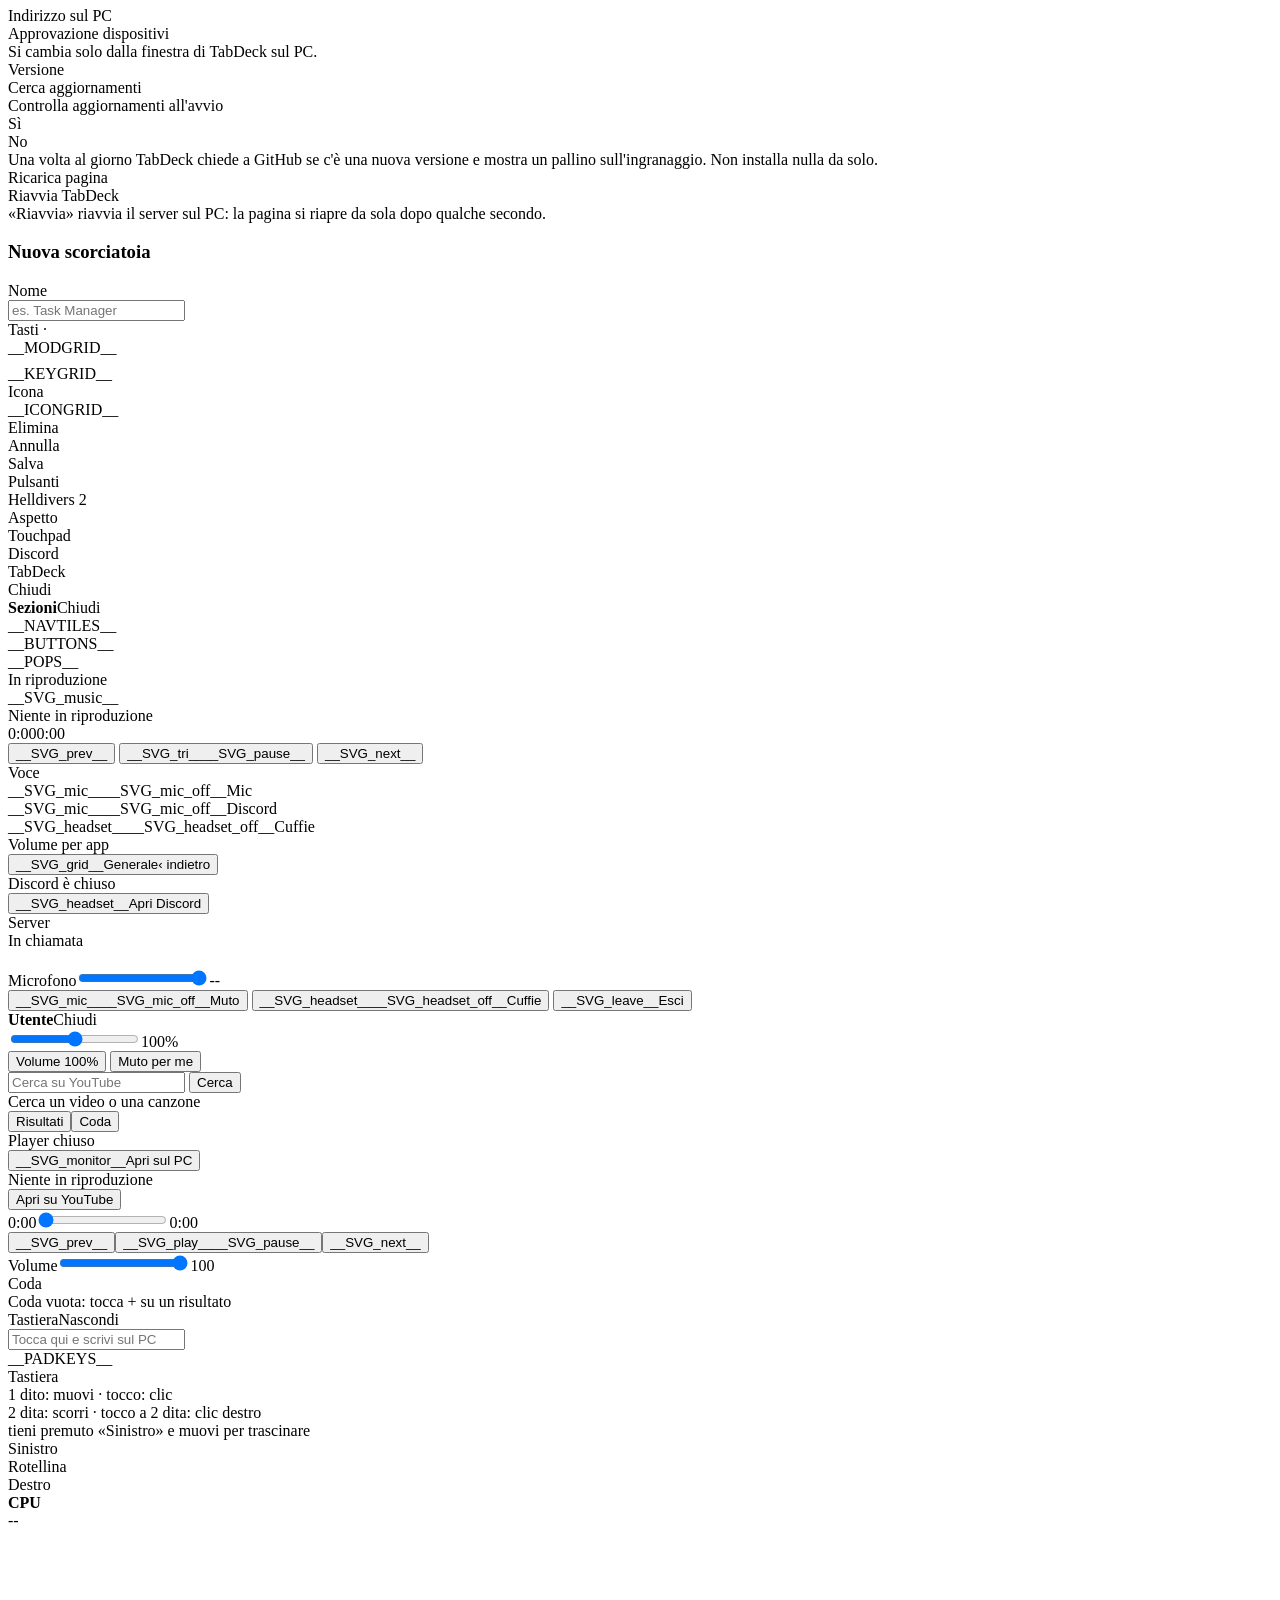
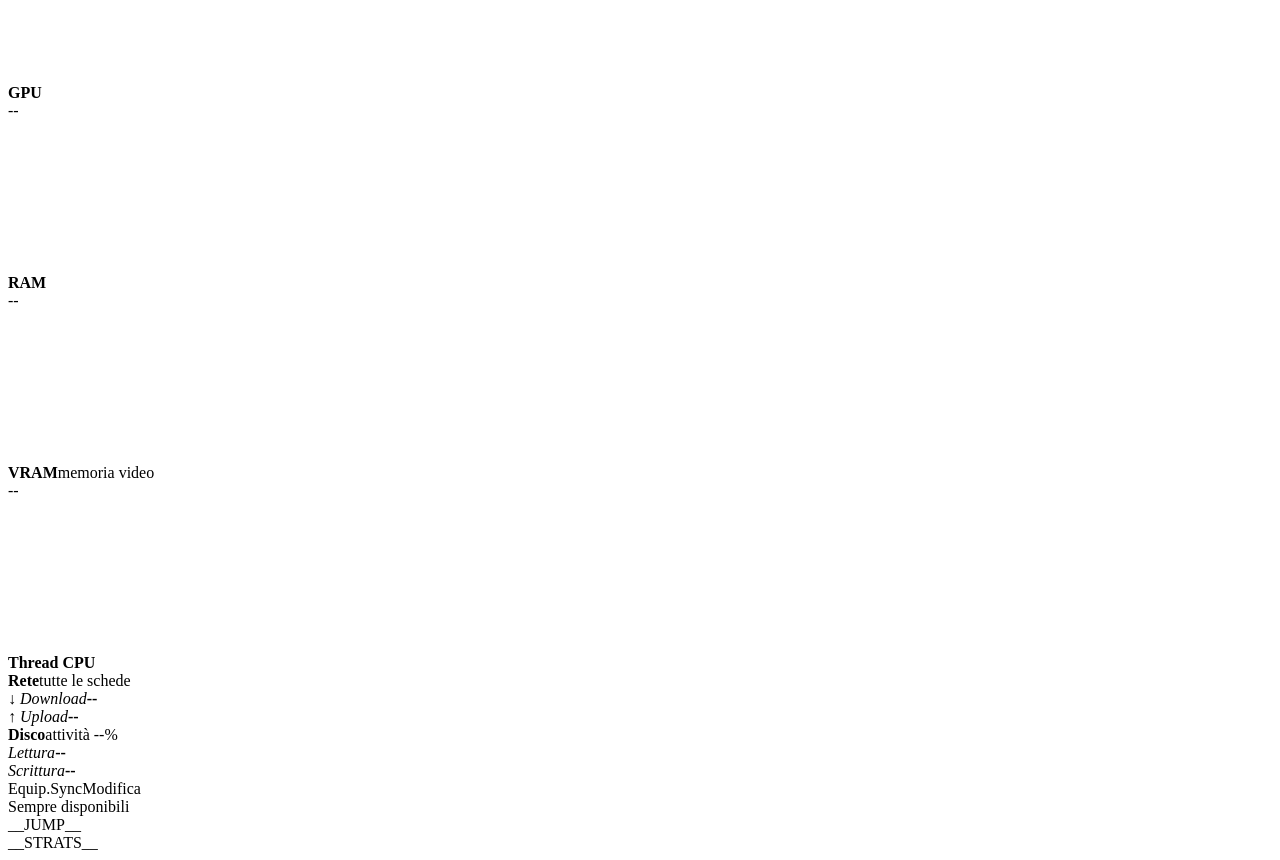
==== commit bb3e7211: "Touchpad: moves spread over the measured arrival interval (no pauses on network jitter); shorter scr" ====
--- a/web/index.html
+++ b/web/index.html
@@ -49,6 +49,9 @@
 <div class="opt"><div class="ol">Tasti del mouse (su questo dispositivo)</div>
 <div class="lseg" data-l="mb"><div data-v="right">A destra</div><div data-v="left">A sinistra</div><div data-v="top">Sopra</div><div data-v="bottom">Sotto</div></div>
 <div class="od">Rispetto al touchpad. Sulla rotellina si scorre strisciando in su e in gi&ugrave;.</div></div>
+<div class="opt"><div class="ol">Scorrimento scivoloso (su questo dispositivo)</div>
+<div class="lseg" data-l="fling"><div data-v="on">Attivo</div><div data-v="off">Disattivo</div></div>
+<div class="od">Dopo una strisciata veloce la pagina continua e rallenta. Disattivalo se in Reels / Shorts salta i video.</div></div>
 <div class="opt"><div class="ol">Tastiera accanto al touchpad (su questo dispositivo)</div>
 <div class="lseg" data-l="kb"><div data-v="on">Visibile</div><div data-v="off">Nascosta</div></div></div></div>
 <div class="spn" id="sp_dc"><h3>Discord</h3><div class="opt"><div class="ol">Collegamento</div><div id="dcsetst" class="setst"></div></div>
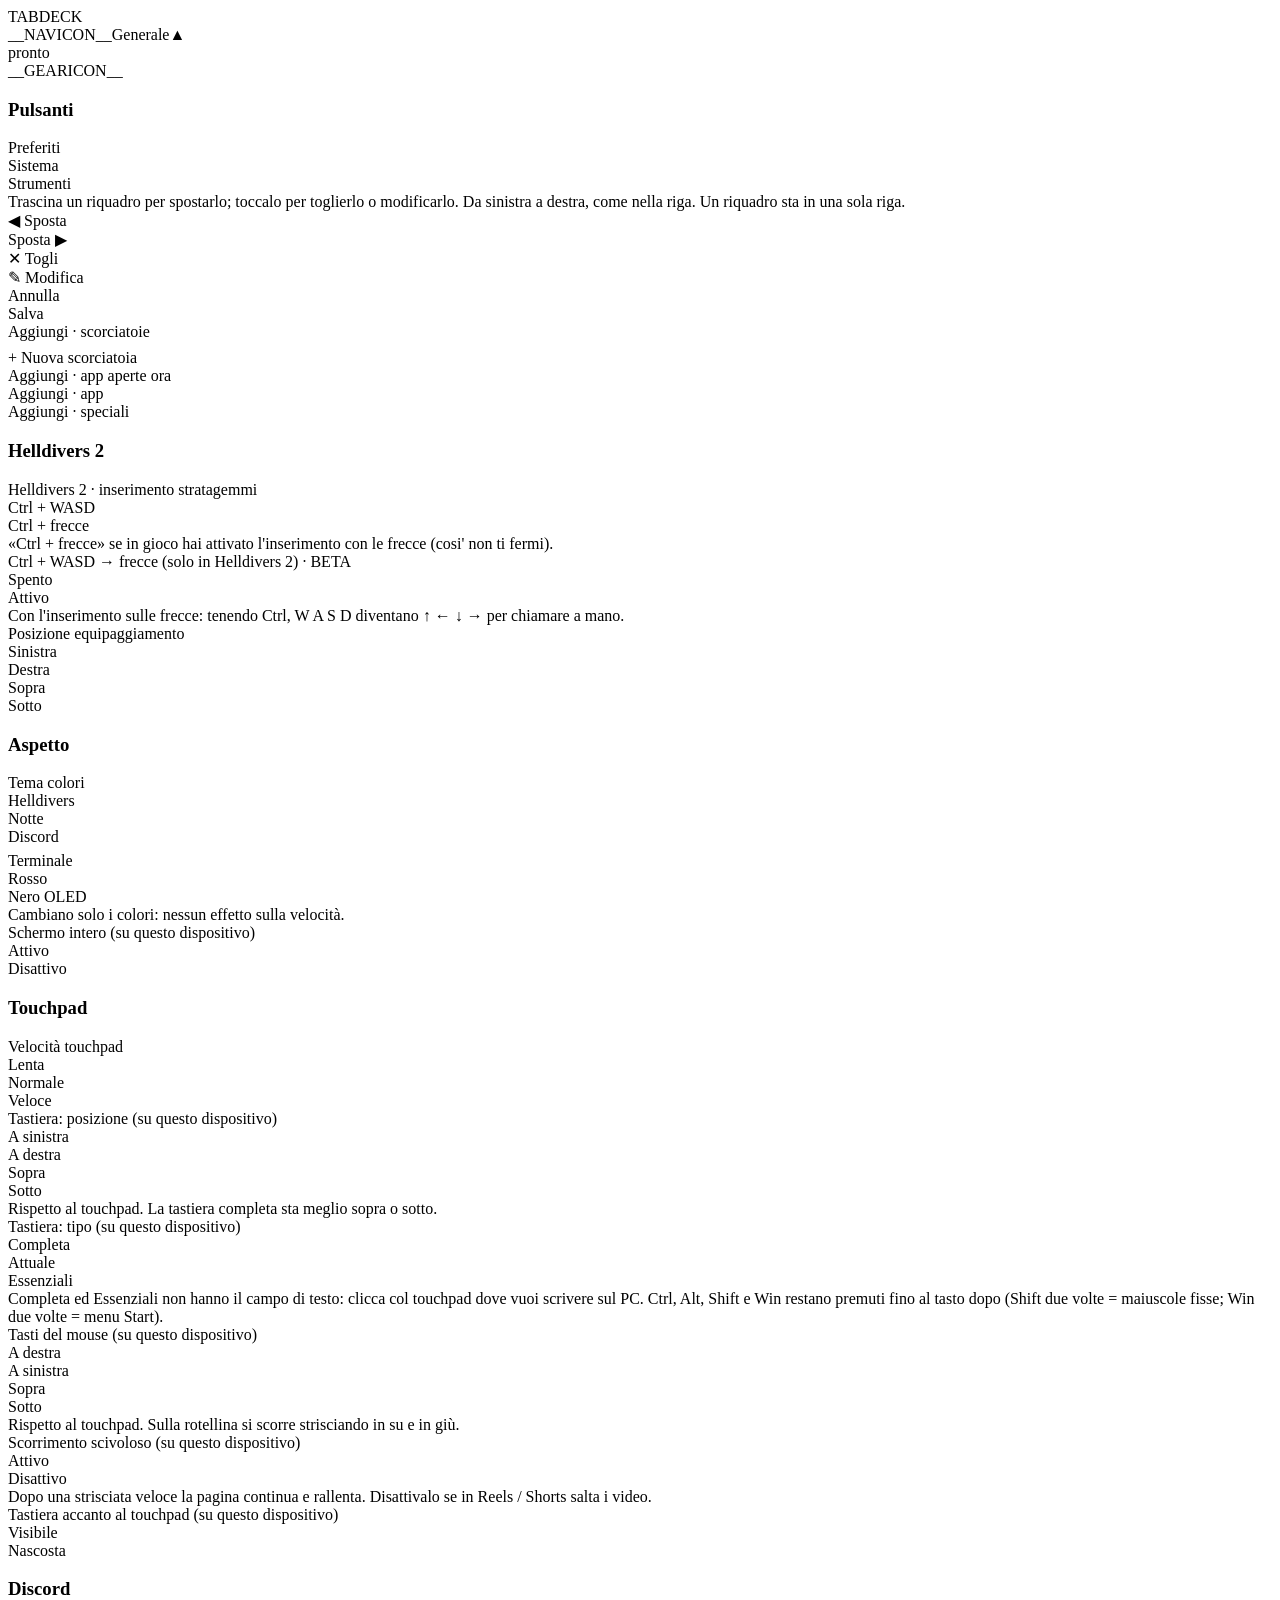
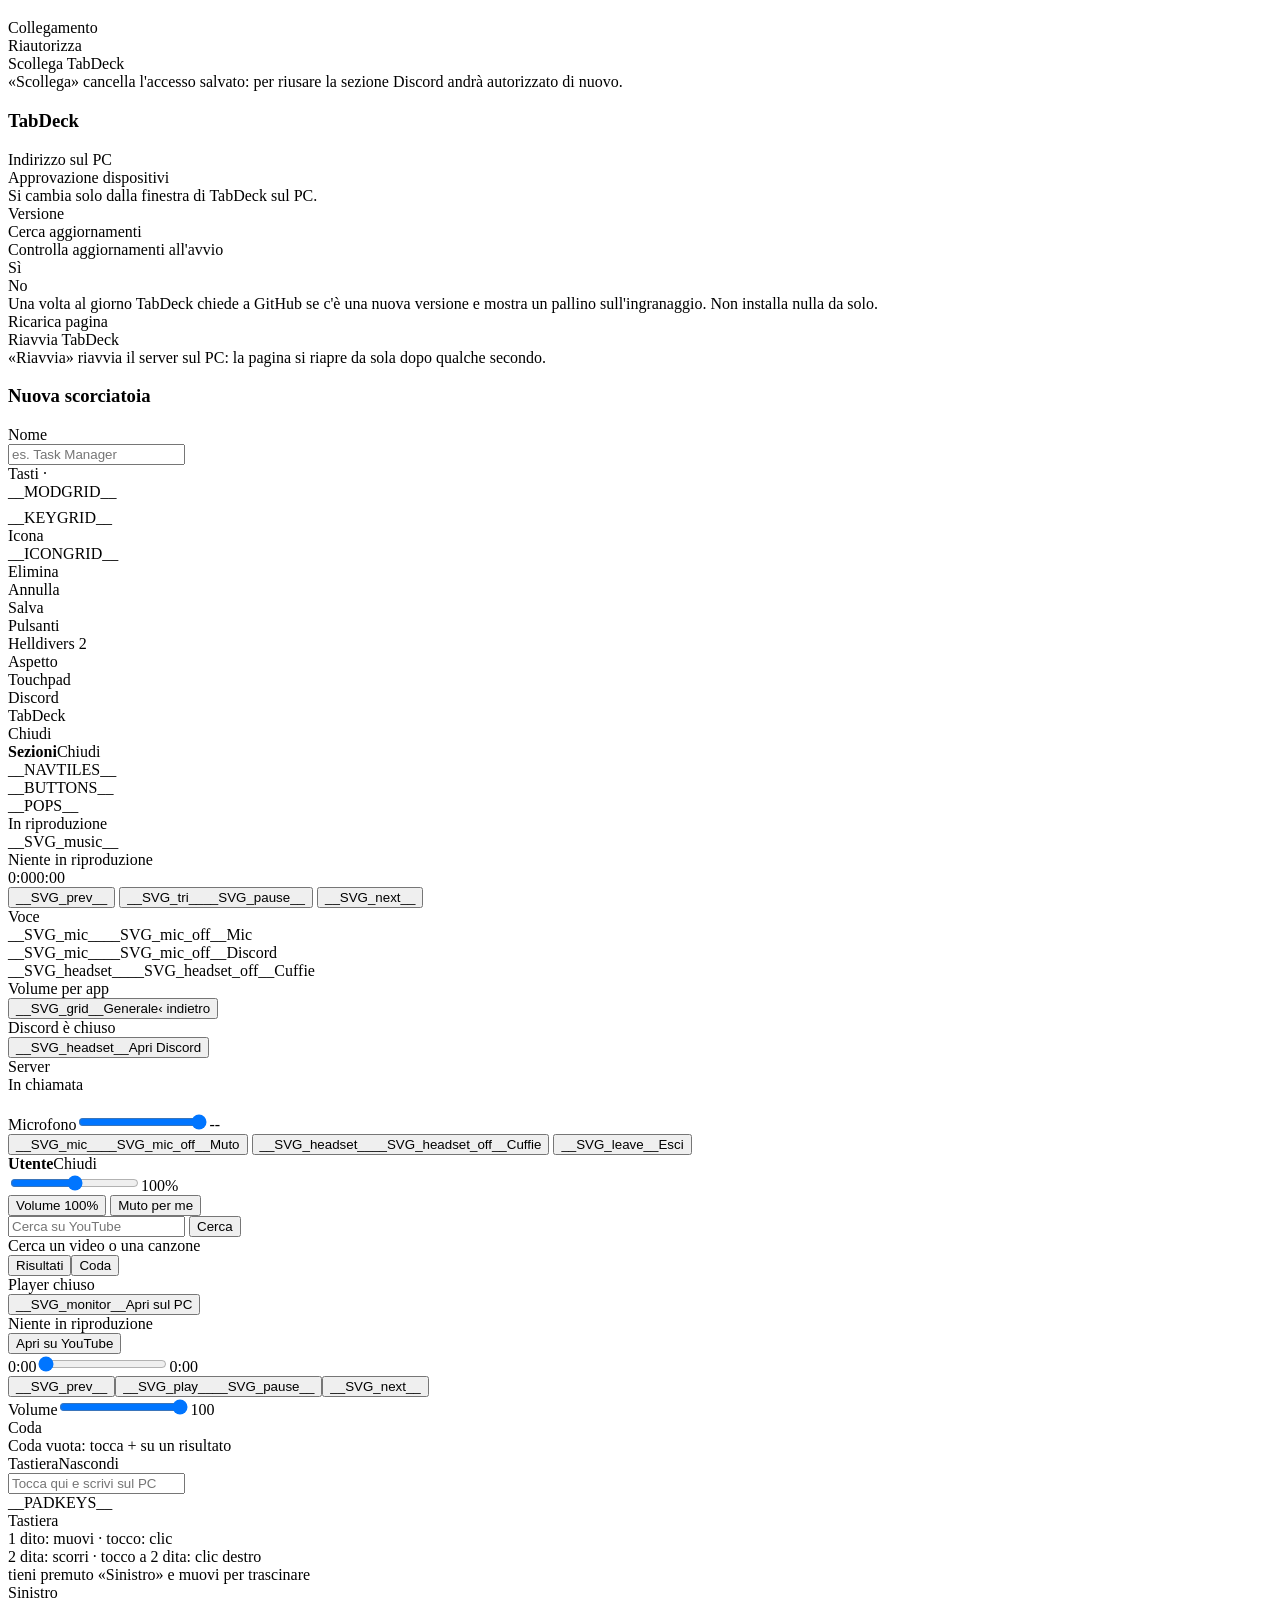
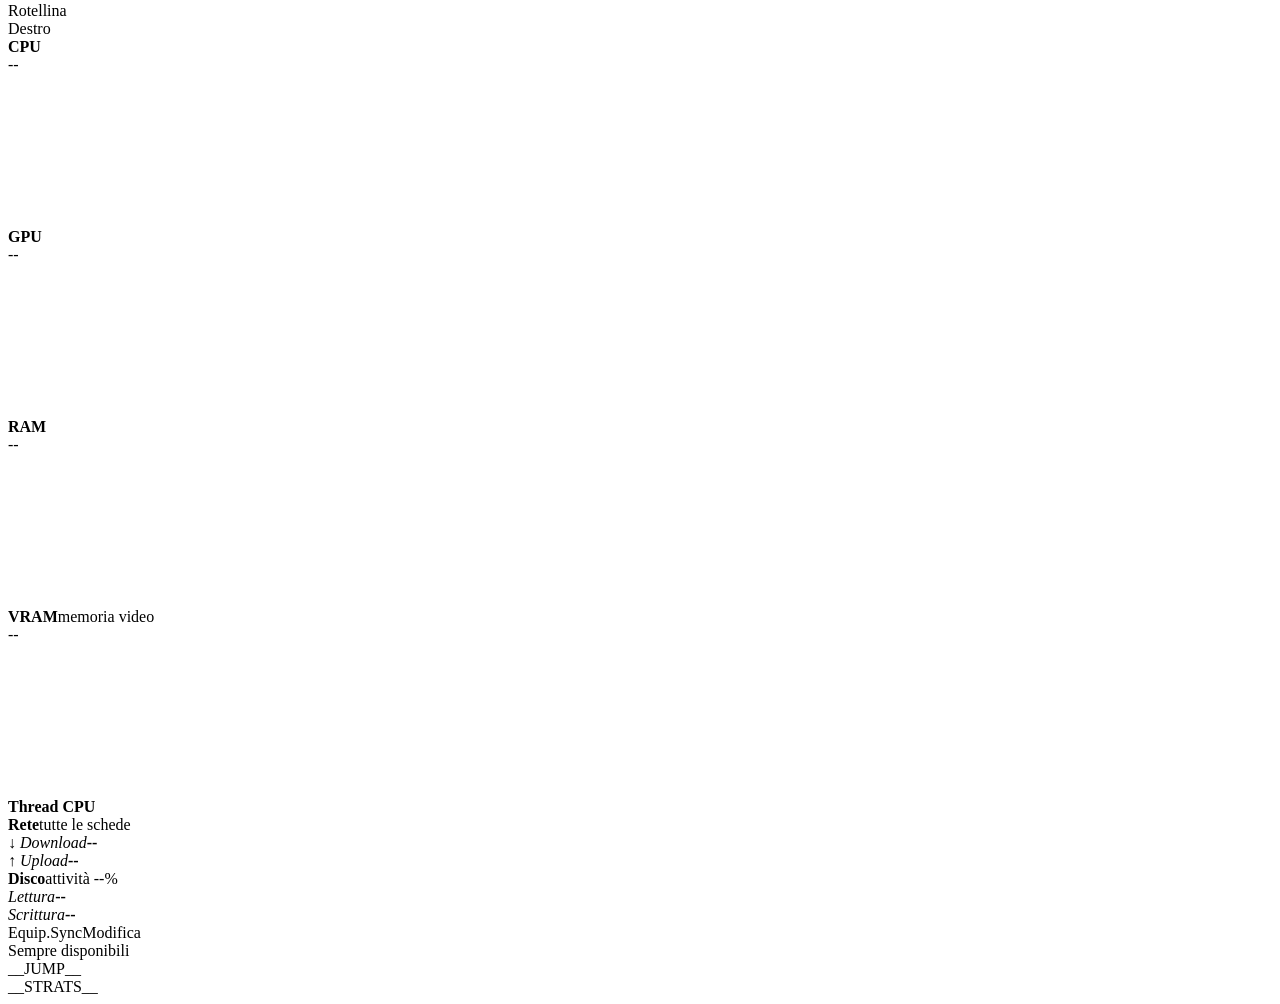
==== commit 0387e3a2: "Keyboard options per device: position (left/right/top/bottom) and type (full on-screen keyboard, cur" ====
--- a/web/index.html
+++ b/web/index.html
@@ -43,9 +43,13 @@
 <div class="spn" id="sp_pad"><h3>Touchpad</h3>
 <div class="opt"><div class="ol">Velocit&agrave; touchpad</div>
 <div class="seg" data-k="pad"><div data-v="slow">Lenta</div><div data-v="med">Normale</div><div data-v="fast">Veloce</div></div></div>
-<div class="opt"><div class="ol">Touchpad (su questo dispositivo)</div>
-<div class="lseg" data-l="tpside"><div data-v="right">A destra</div><div data-v="left">A sinistra</div></div>
-<div class="od">&laquo;A sinistra&raquo;: touchpad a sinistra e tastiera a destra.</div></div>
+<div class="opt"><div class="ol">Tastiera: posizione (su questo dispositivo)</div>
+<div class="lseg" data-l="kbpos"><div data-v="left">A sinistra</div><div data-v="right">A destra</div><div data-v="top">Sopra</div><div data-v="bottom">Sotto</div></div>
+<div class="od">Rispetto al touchpad. La tastiera completa sta meglio sopra o sotto.</div></div>
+<div class="opt"><div class="ol">Tastiera: tipo (su questo dispositivo)</div>
+<div class="lseg" data-l="kbtype"><div data-v="full">Completa</div><div data-v="std">Attuale</div><div data-v="ess">Essenziali</div></div>
+<div class="od">Completa ed Essenziali non hanno il campo di testo: clicca col touchpad dove vuoi scrivere sul PC.
+Ctrl, Alt, Shift e Win restano premuti fino al tasto dopo (Shift due volte = maiuscole fisse; Win due volte = menu Start).</div></div>
 <div class="opt"><div class="ol">Tasti del mouse (su questo dispositivo)</div>
 <div class="lseg" data-l="mb"><div data-v="right">A destra</div><div data-v="left">A sinistra</div><div data-v="top">Sopra</div><div data-v="bottom">Sotto</div></div>
 <div class="od">Rispetto al touchpad. Sulla rotellina si scorre strisciando in su e in gi&ugrave;.</div></div>
@@ -120,7 +124,7 @@
 <div id="pad" class="pane">
 <div id="kb"><div class="sh">Tastiera<span id="kbx">Nascondi</span></div>
 <input id="kin" type="text" autocomplete="off" autocorrect="off" autocapitalize="off" spellcheck="false" placeholder="Tocca qui e scrivi sul PC">
-<div id="keys">__PADKEYS__</div></div>
+<div id="keys">__PADKEYS__</div><div id="fkb"></div></div>
 <div id="kbshow"><span>Tastiera</span></div>
 <div id="tpwrap"><div id="tp"><span>1 dito: muovi &middot; tocco: clic<br>2 dita: scorri &middot; tocco a 2 dita: clic destro<br>tieni premuto &laquo;Sinistro&raquo; e muovi per trascinare</span></div>
 <div id="tpb"><div class="tb" data-b="l">Sinistro</div><div class="tb tw" data-b="m">Rotellina</div><div class="tb" data-b="r">Destro</div></div></div></div>
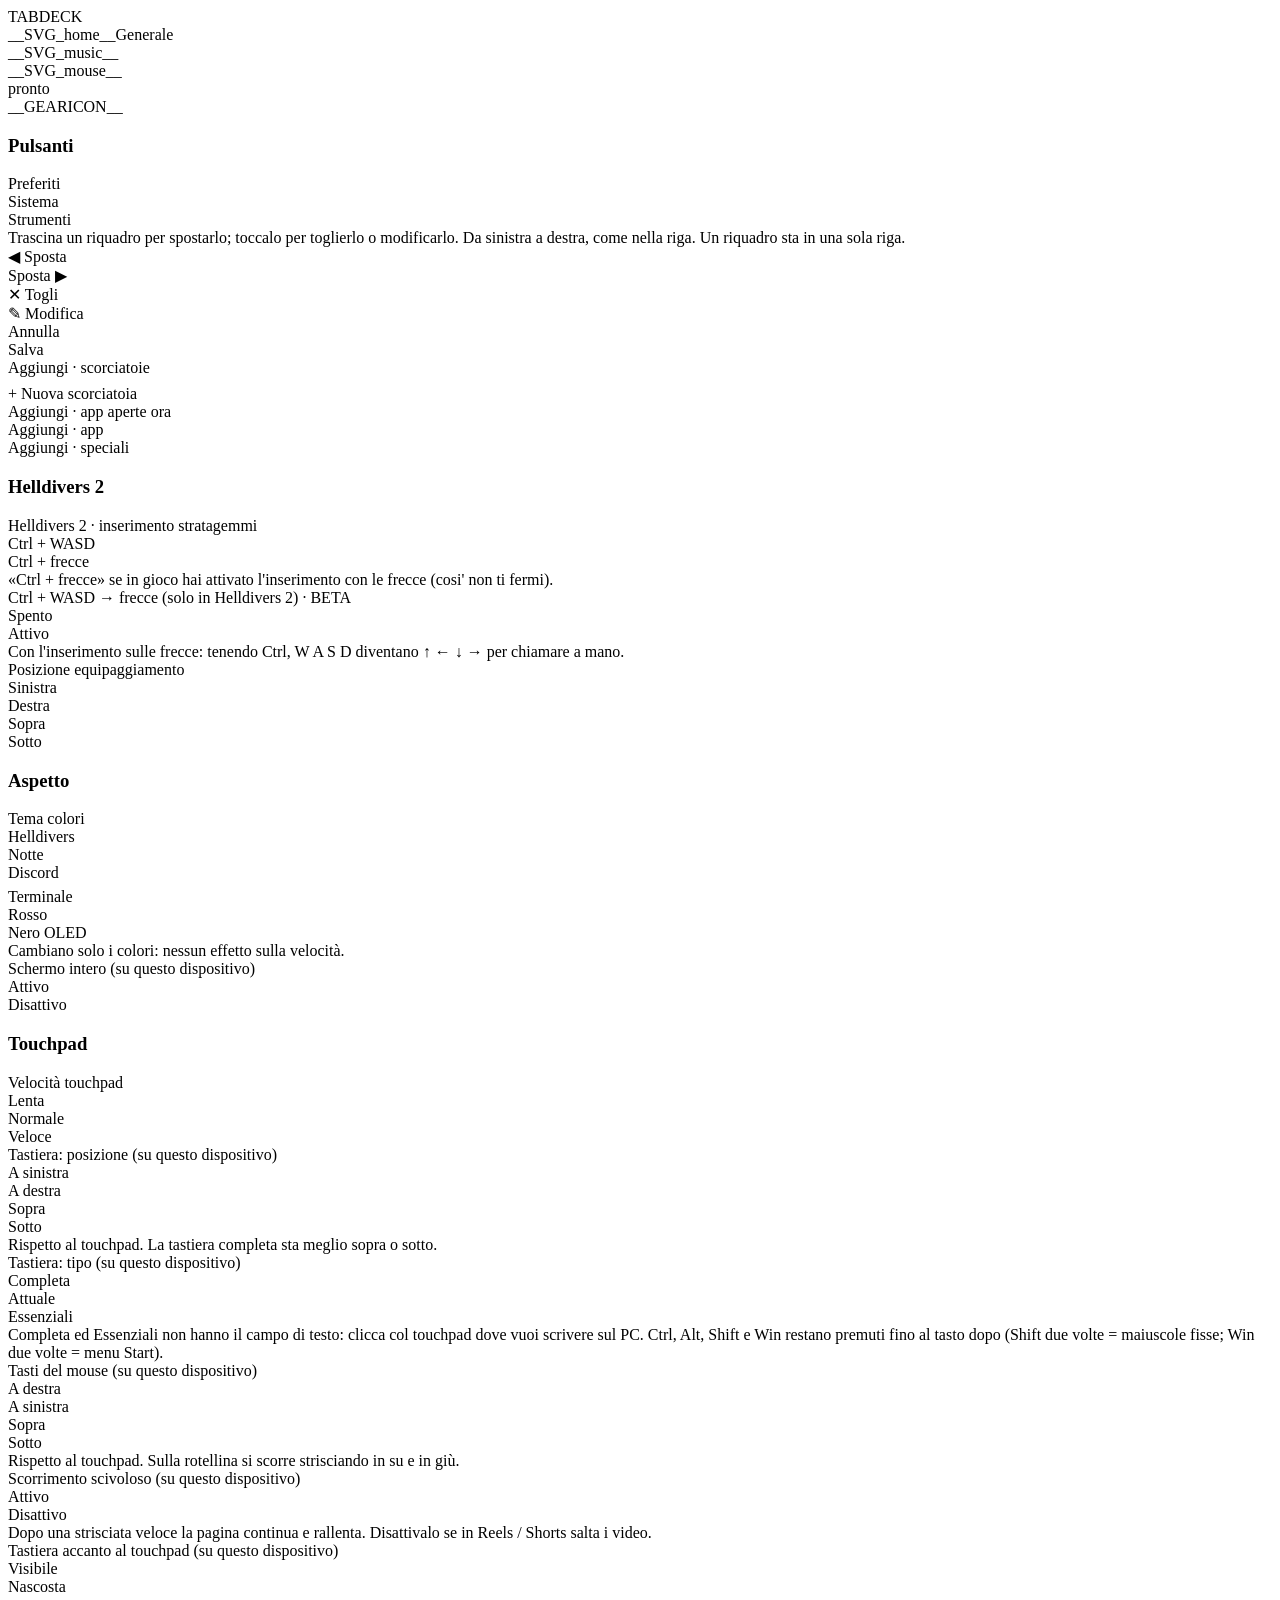
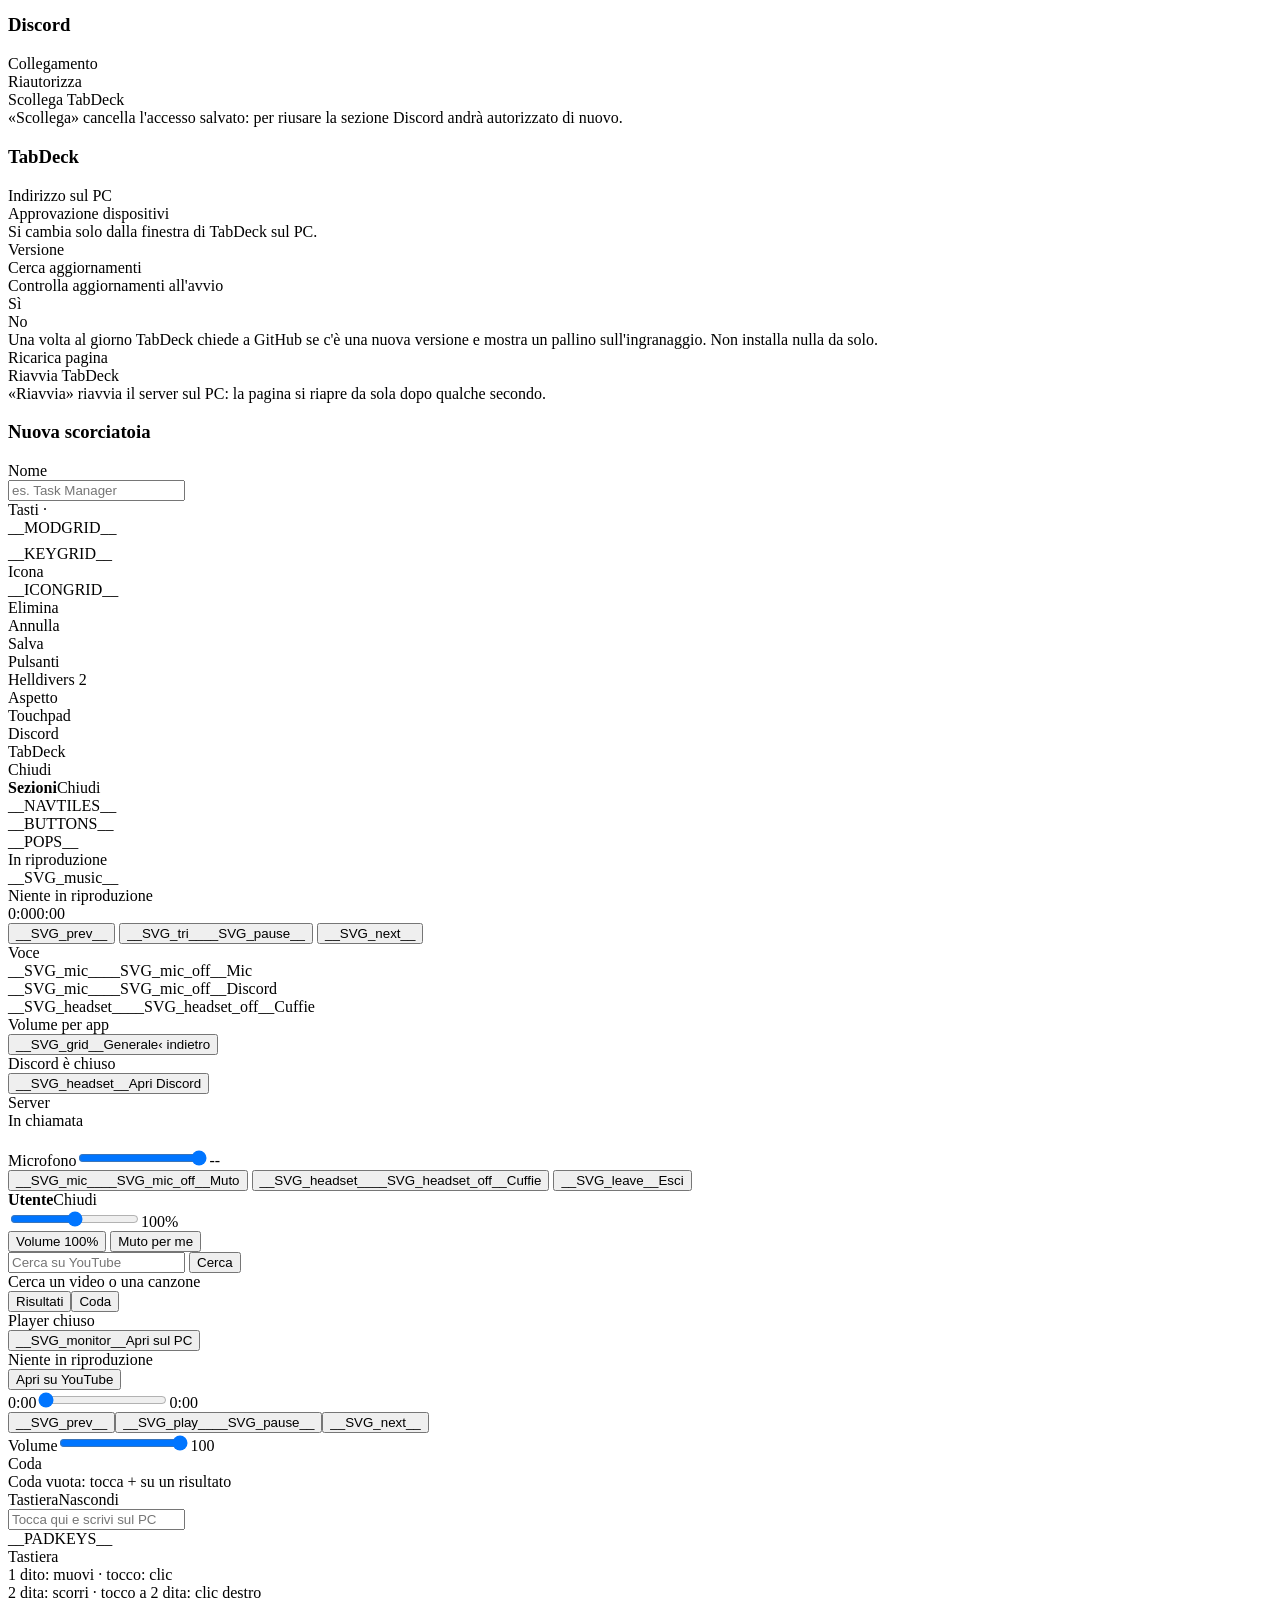
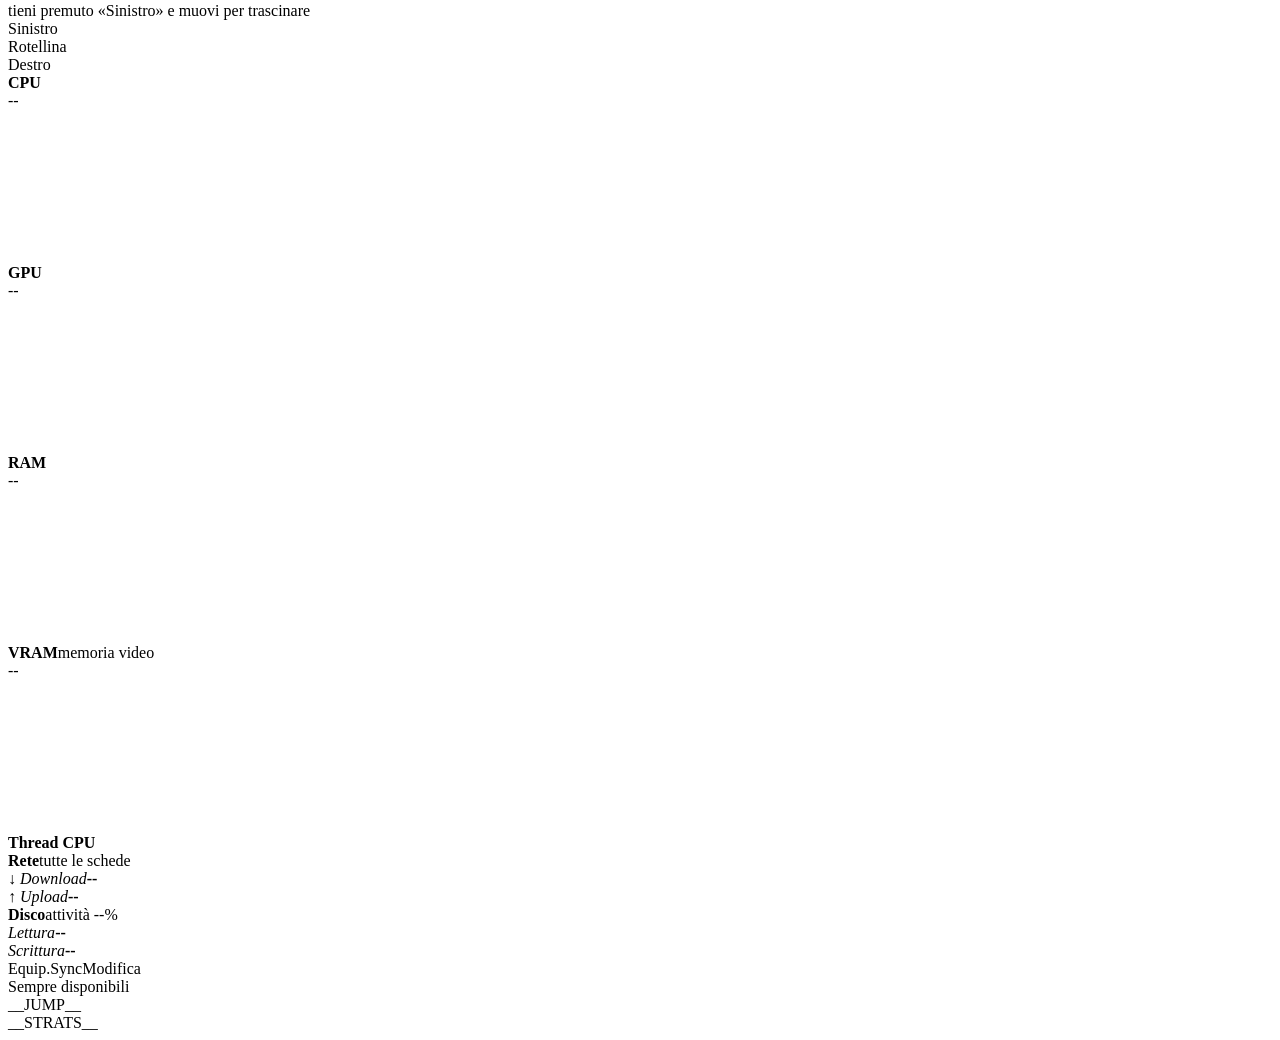
==== commit af6b4912: "Bottom bar: Home, Audio, Touchpad squares (hold Home = all sections); HD2 tile opens the HD2 section" ====
--- a/web/index.html
+++ b/web/index.html
@@ -8,7 +8,7 @@
 <title>TabDeck</title>
 <style>__CSS__</style></head><body>
 <div id="bar"><div id="logo">TAB<span>DECK</span></div>
-<div id="nav">__NAVICON__<span id="navname">Generale</span><i>&#9650;</i></div>
+<div id="nav" class="nsq" data-q="grid">__SVG_home__<span id="navname">Generale</span></div><div class="nsq" data-q="mix">__SVG_music__</div><div class="nsq" data-q="pad">__SVG_mouse__</div>
 <div id="sp"></div><div id="st" class="mono">pronto</div><div id="batt" class="mono"></div><div id="clock" class="mono"></div>
 <div id="gear">__GEARICON__</div></div>
 <div id="set"><div id="setbox"><div id="setmain">
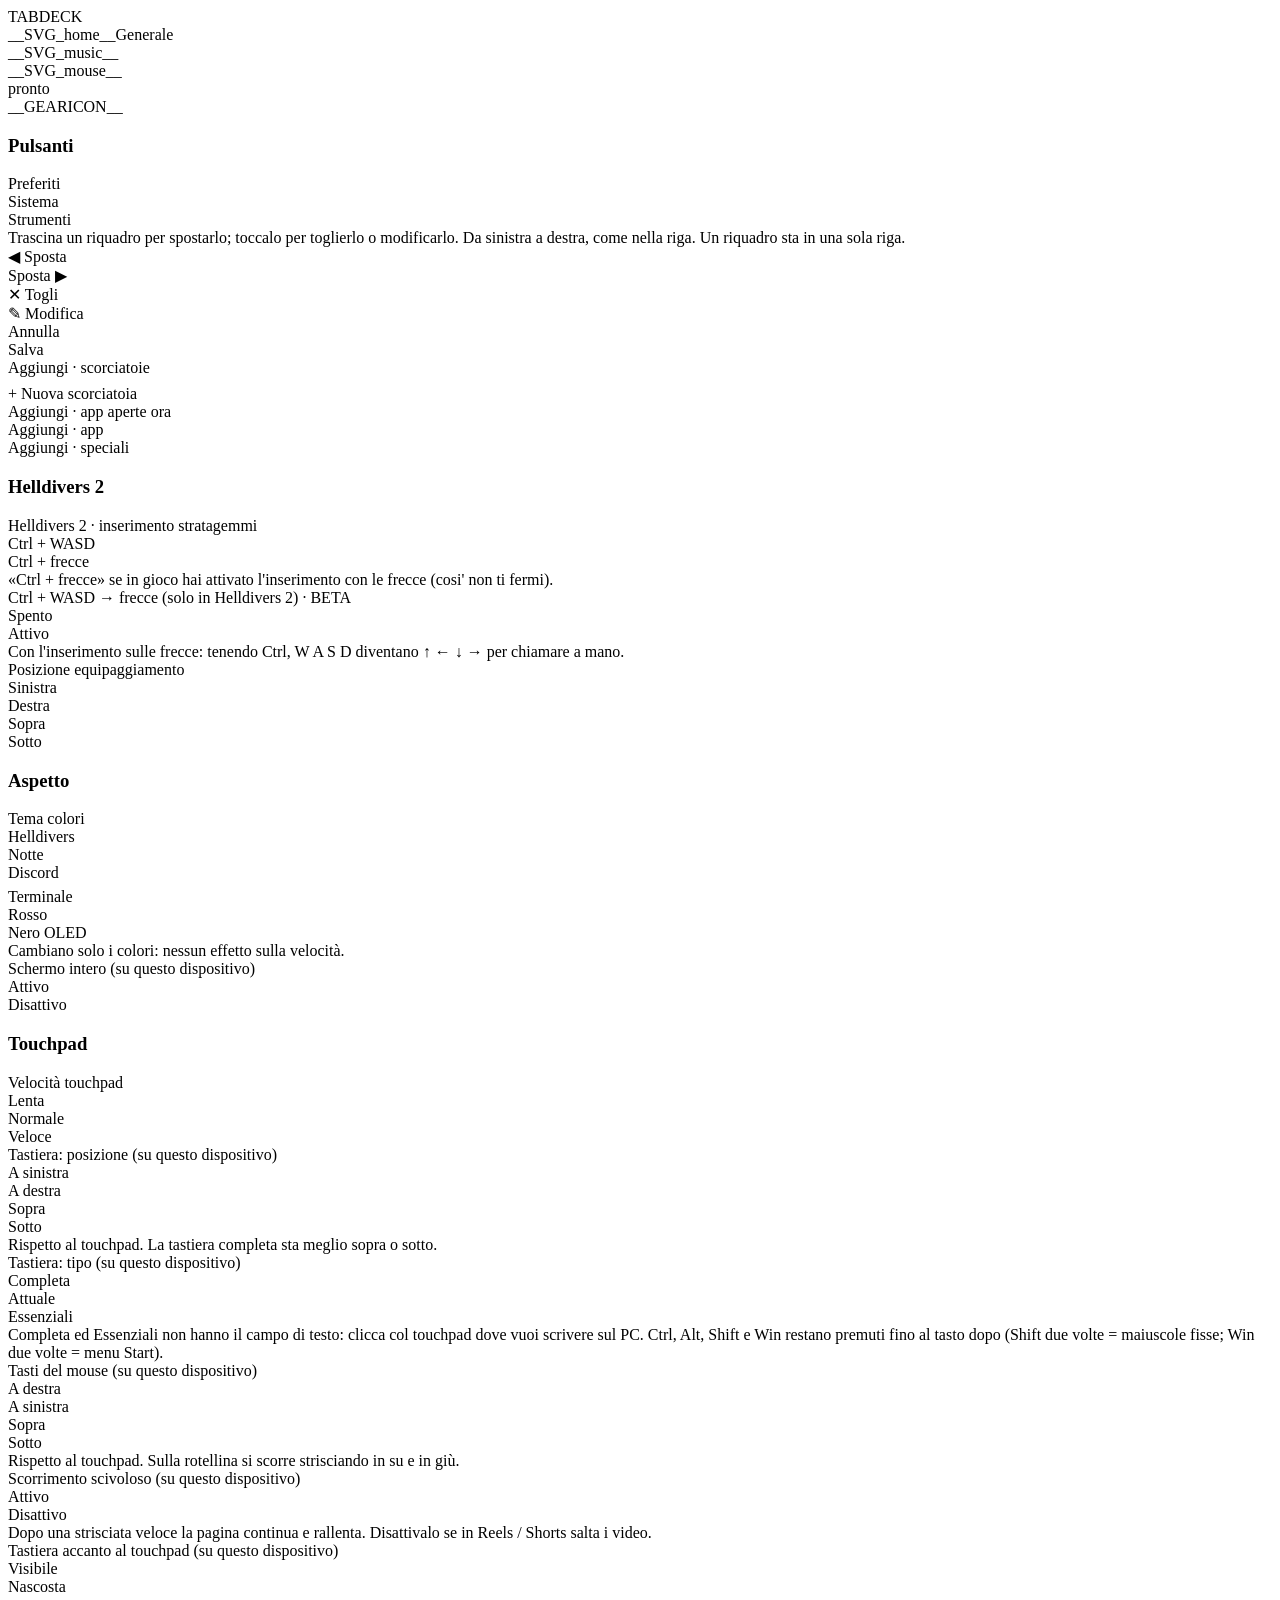
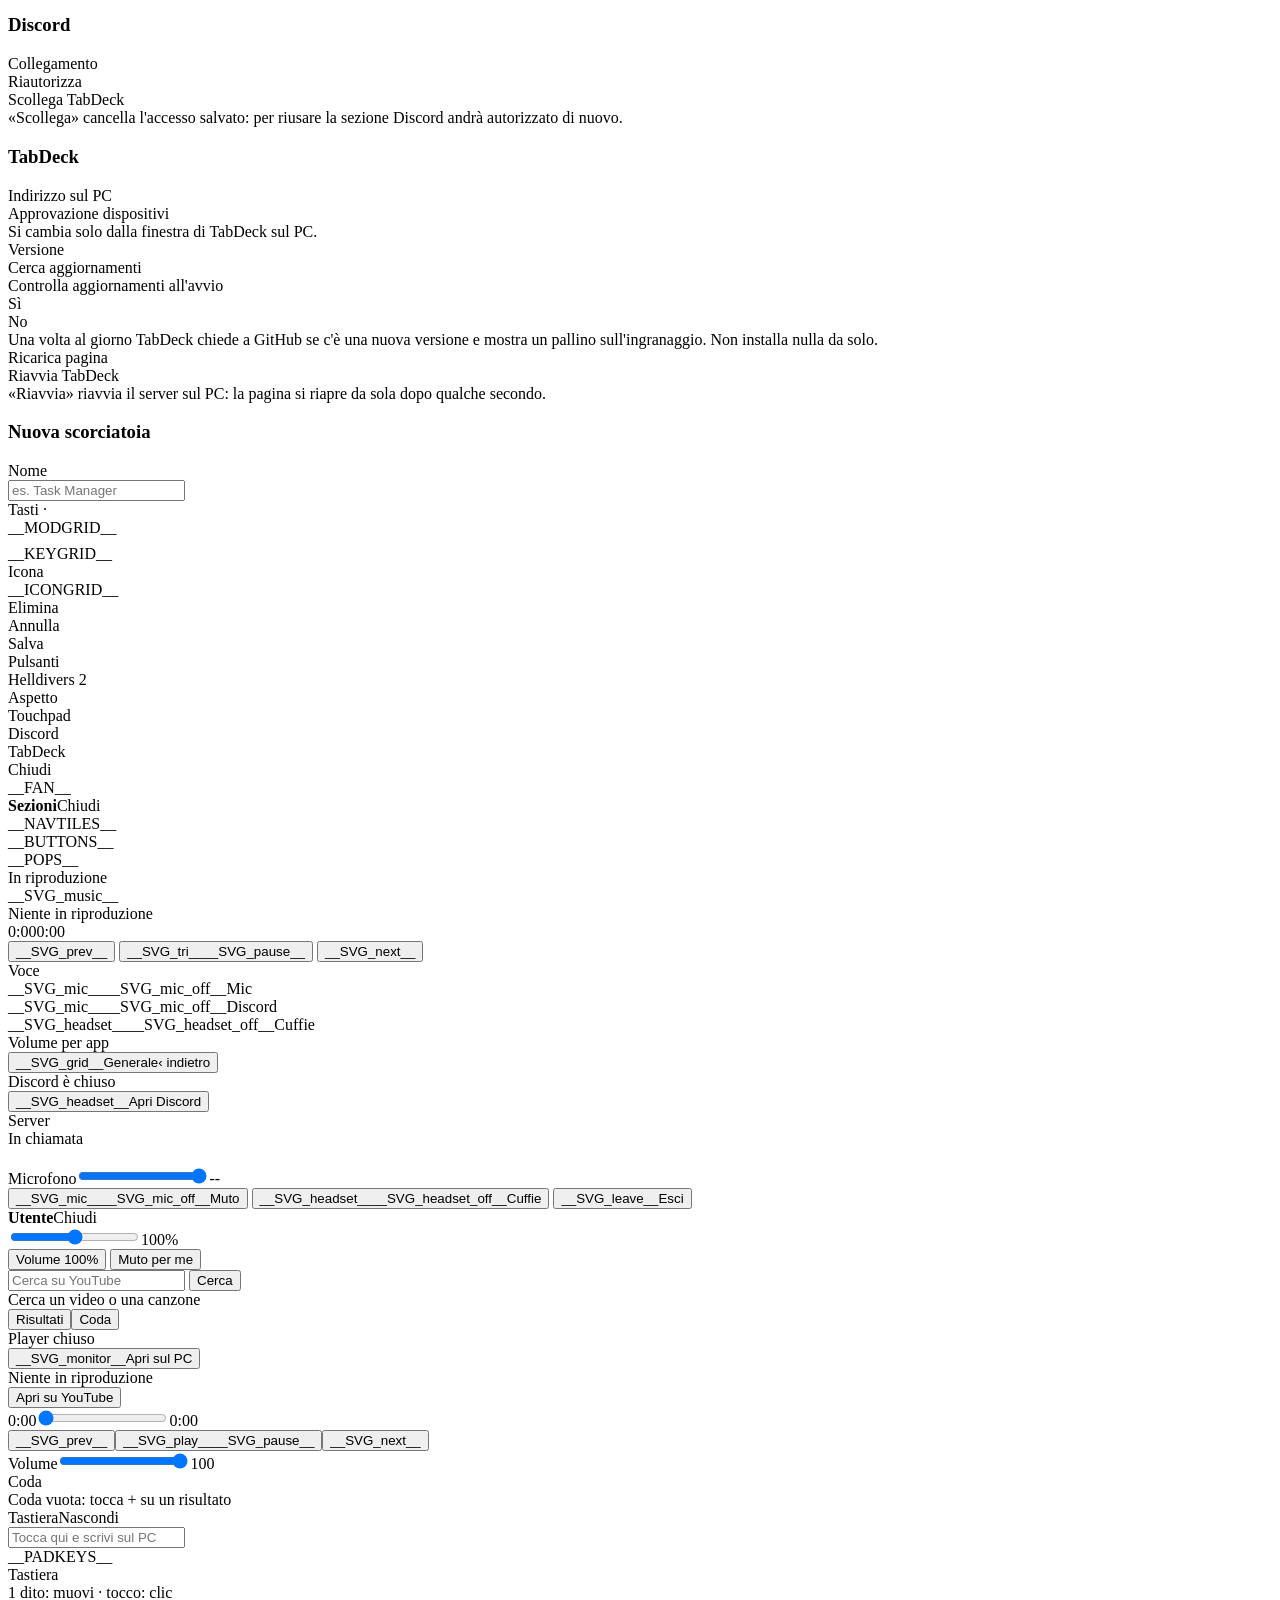
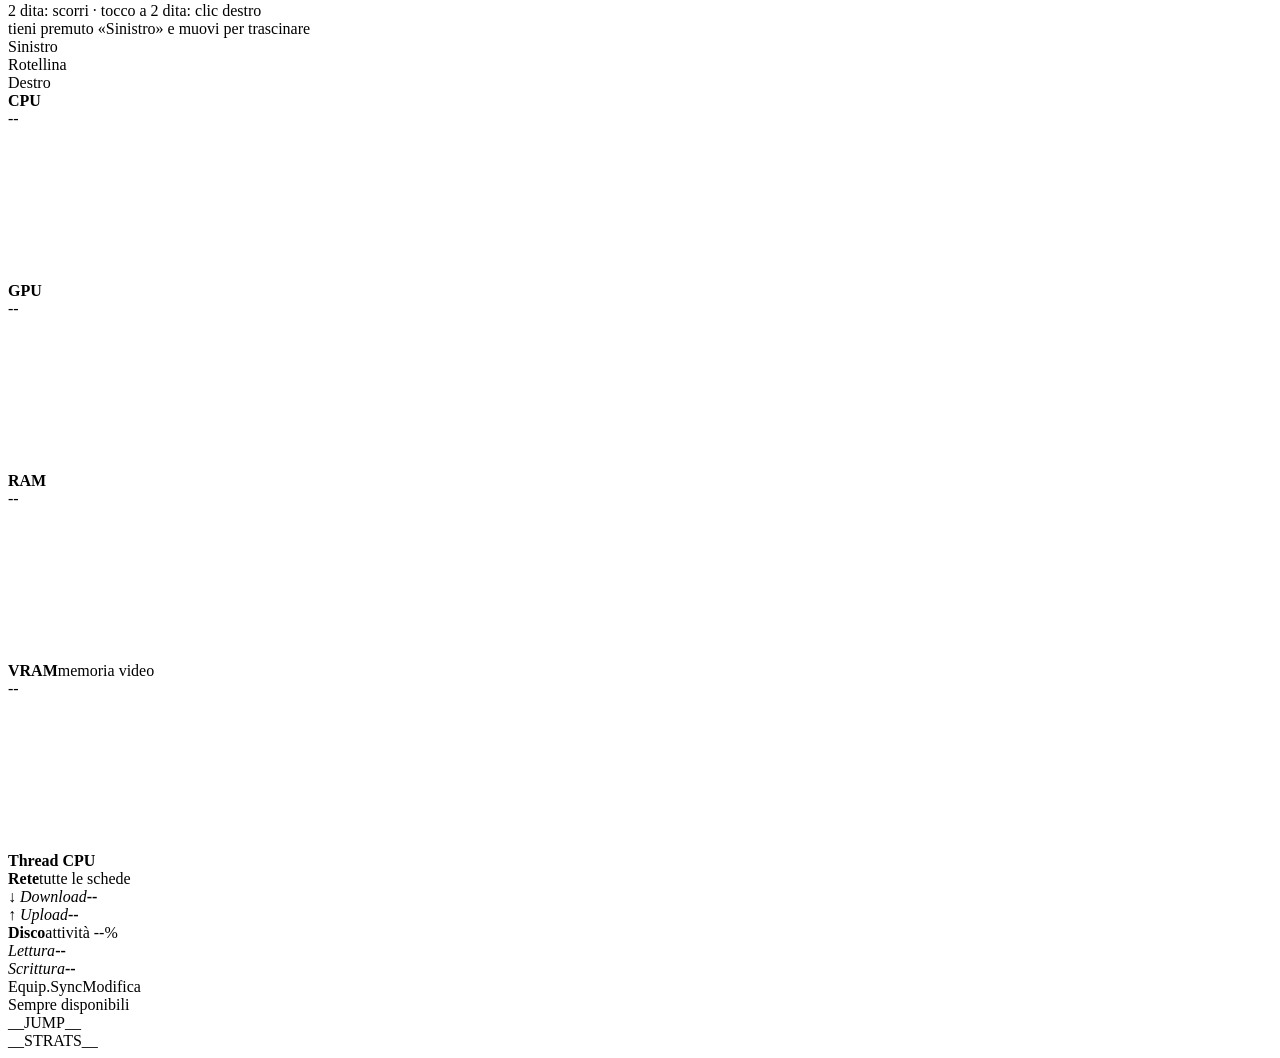
==== commit 801d6bcd: "Home radial menu: tap Home on Home or slide up from Home opens a fan with YouTube, Discord, Monitor," ====
--- a/web/index.html
+++ b/web/index.html
@@ -78,6 +78,7 @@
 <div id="settabs"><div class="stab sel" data-sp="fav">Pulsanti</div><div class="stab" data-sp="hd2">Helldivers 2</div>
 <div class="stab" data-sp="look">Aspetto</div><div class="stab" data-sp="pad">Touchpad</div><div class="stab" data-sp="dc">Discord</div><div class="stab" data-sp="td">TabDeck</div>
 <div id="setclose">Chiudi</div></div></div></div>
+<div id="fan">__FAN__</div>
 <div id="navpop" class="gpop"><div class="gbox"><div class="ghd"><b>Sezioni</b><span class="gx">Chiudi</span></div><div class="ngrid">__NAVTILES__</div></div></div>
 <div id="wmenu"><div id="wbox"></div></div>
 <div id="grid" class="pane show">__BUTTONS__</div>__POPS__
